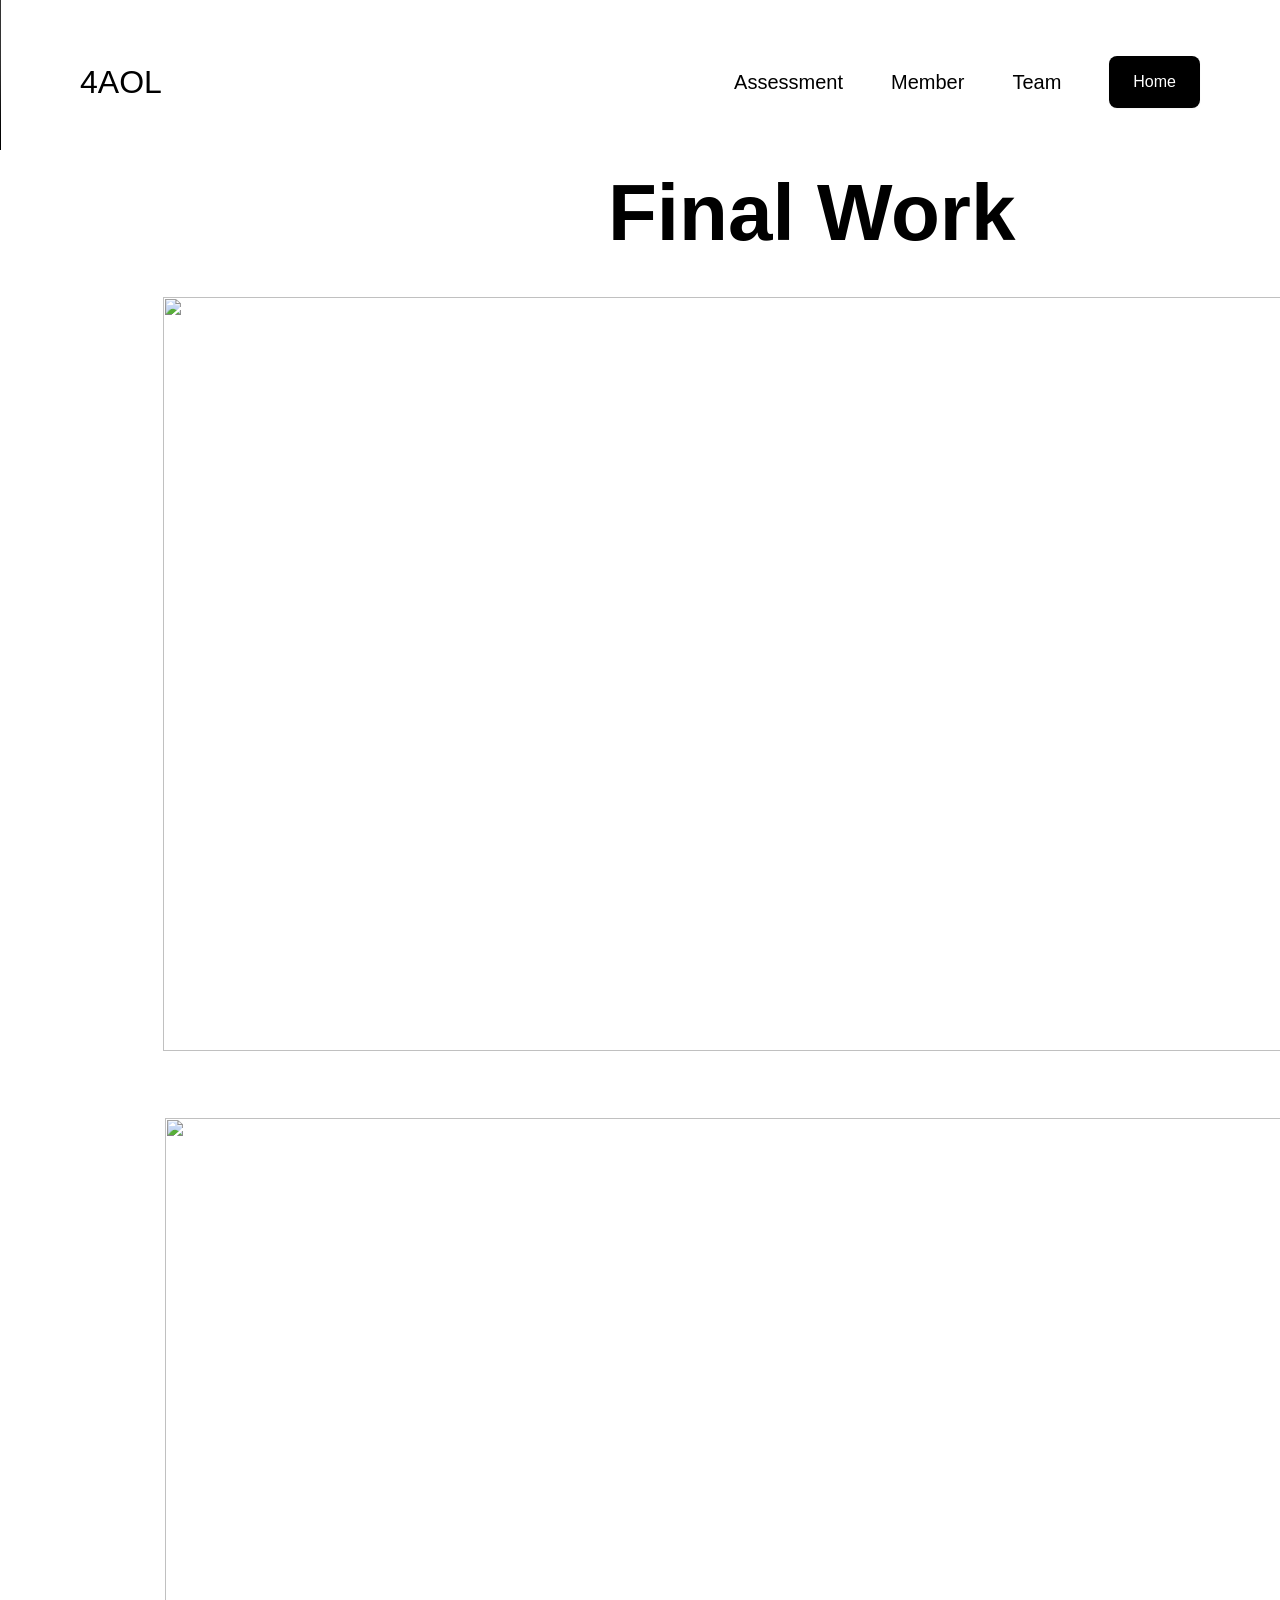
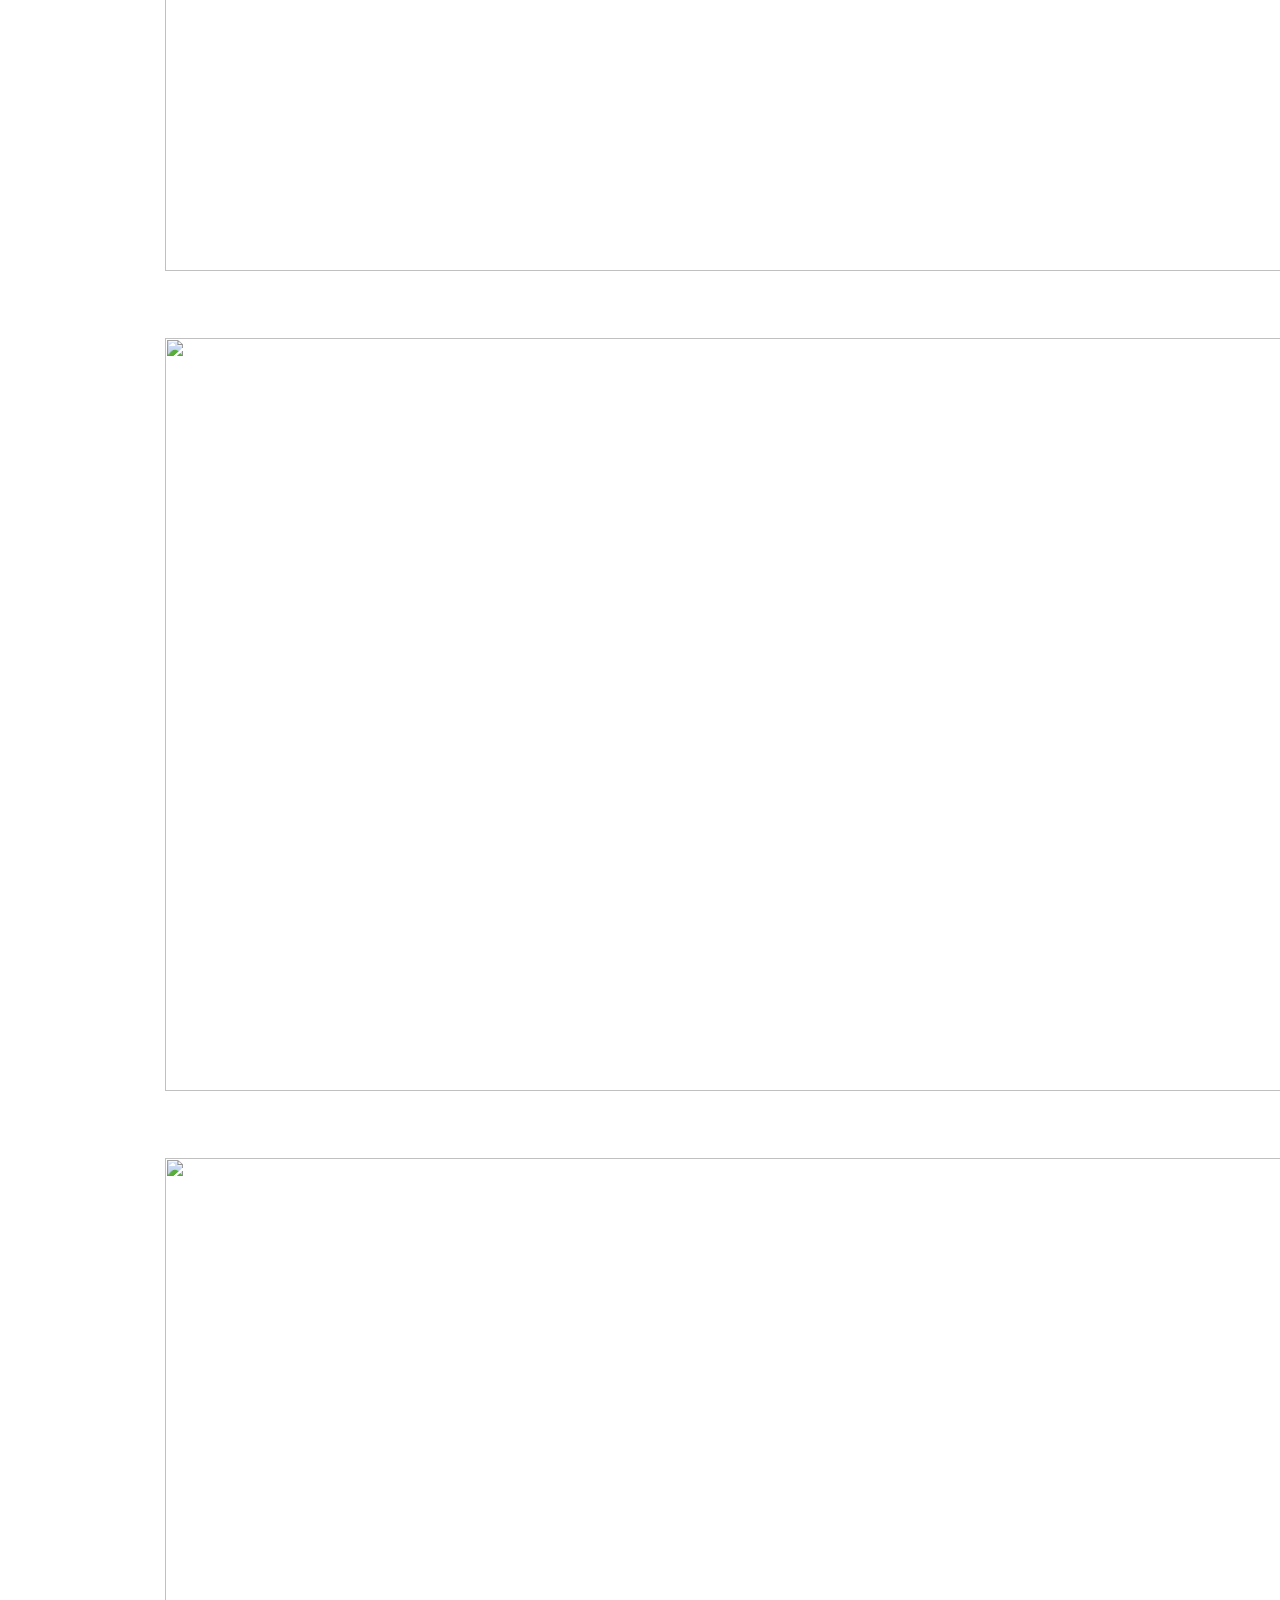
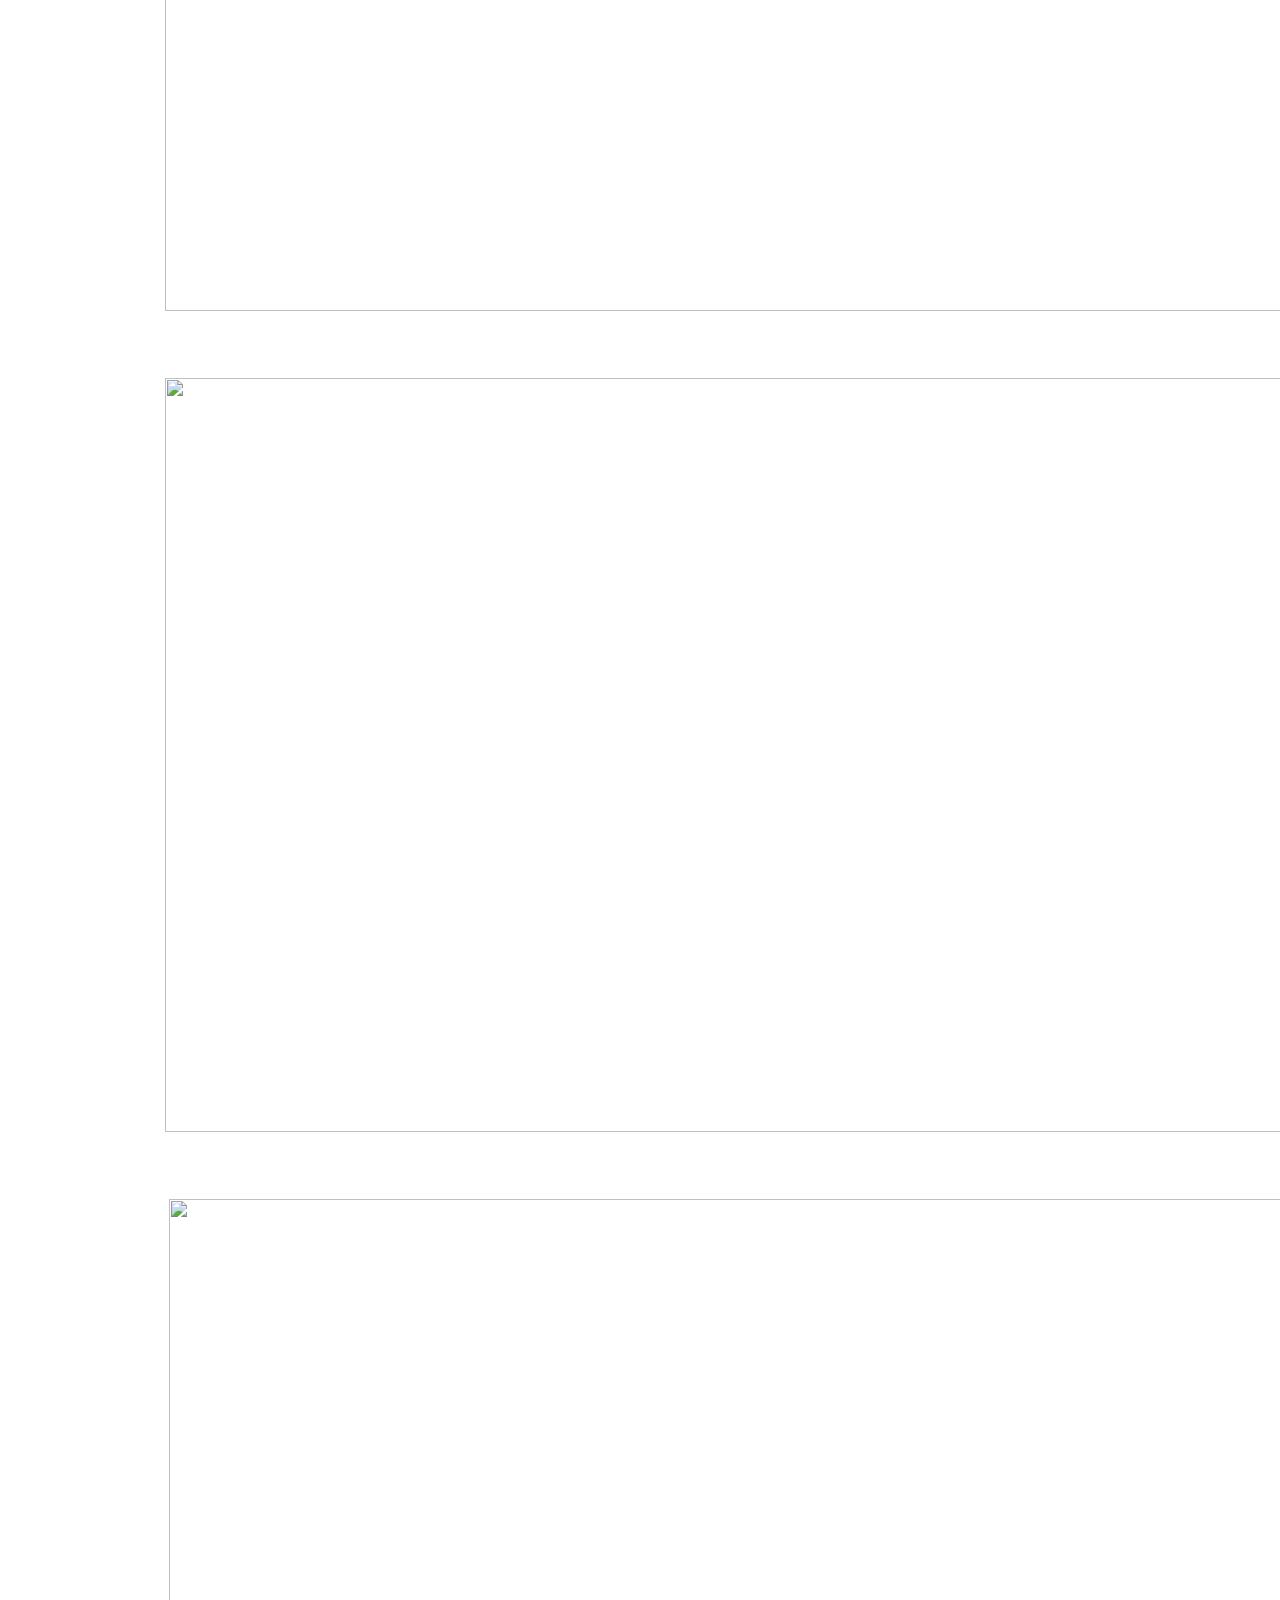
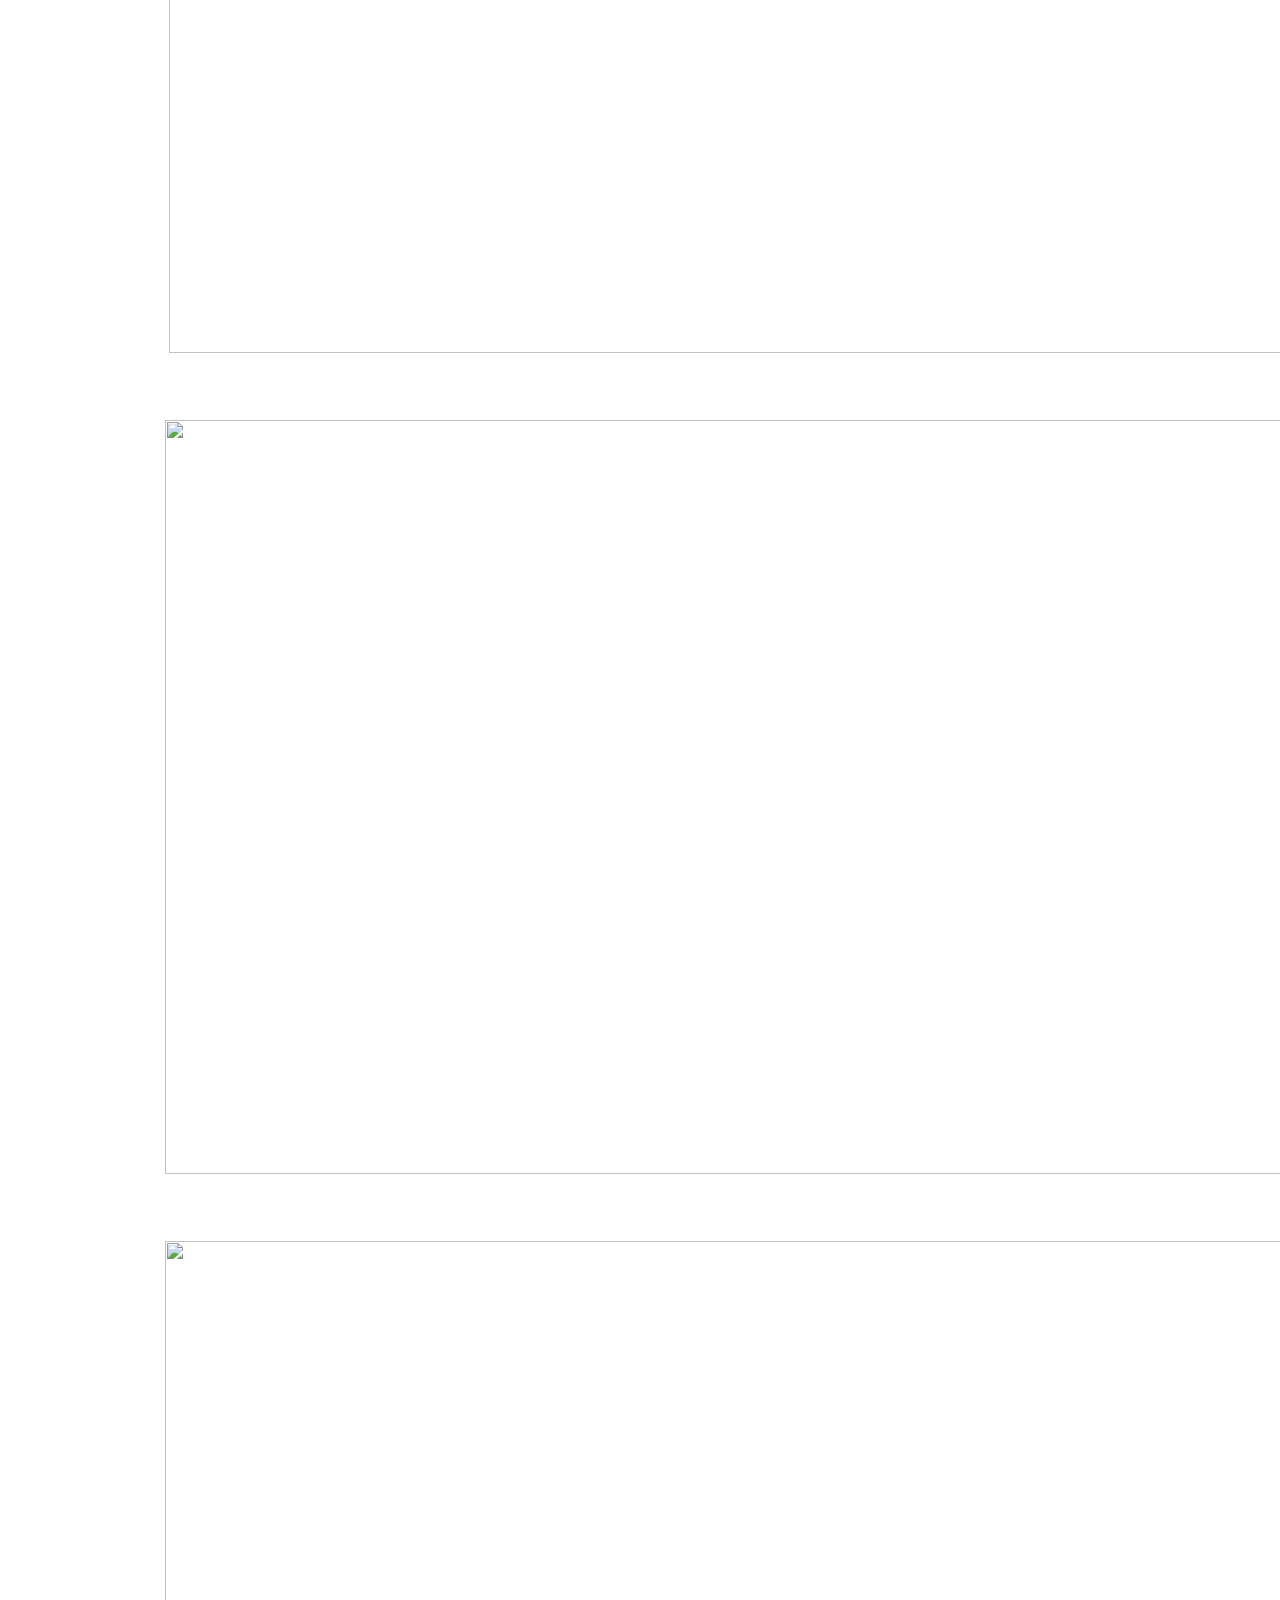
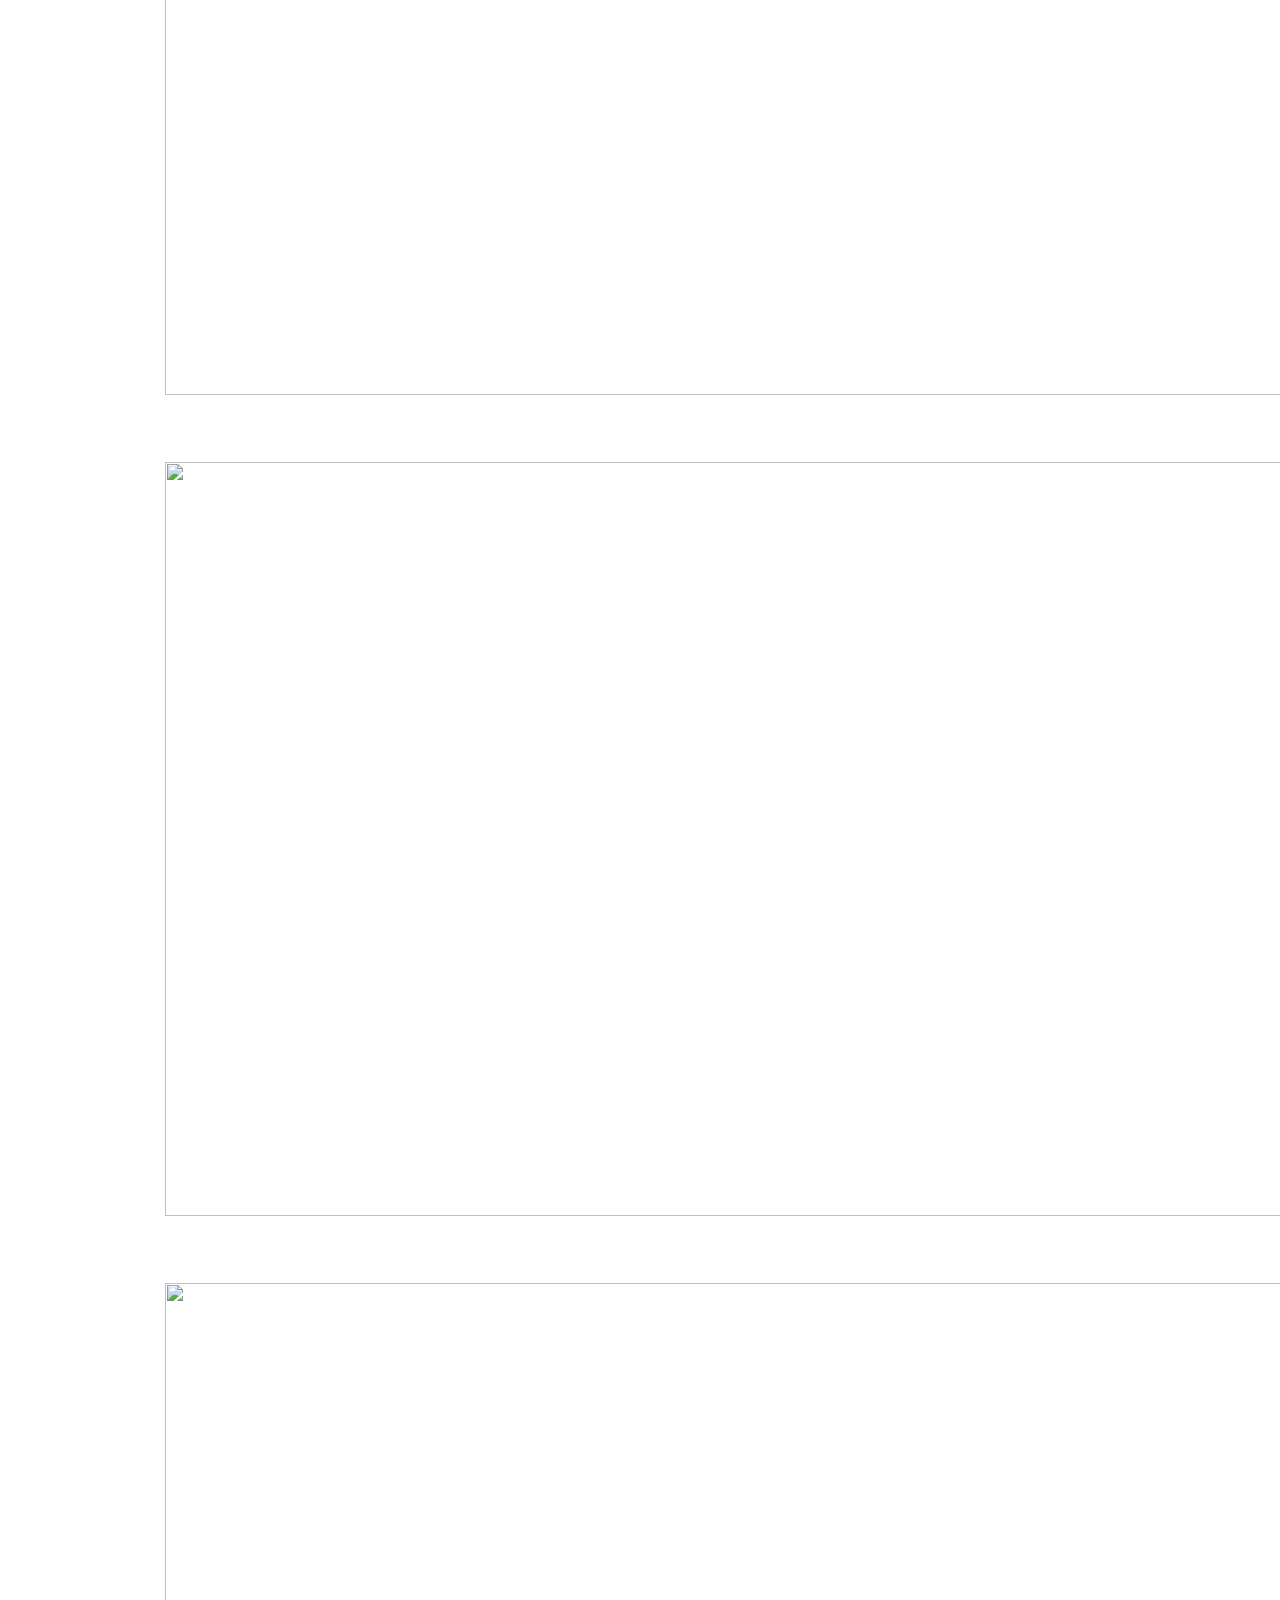
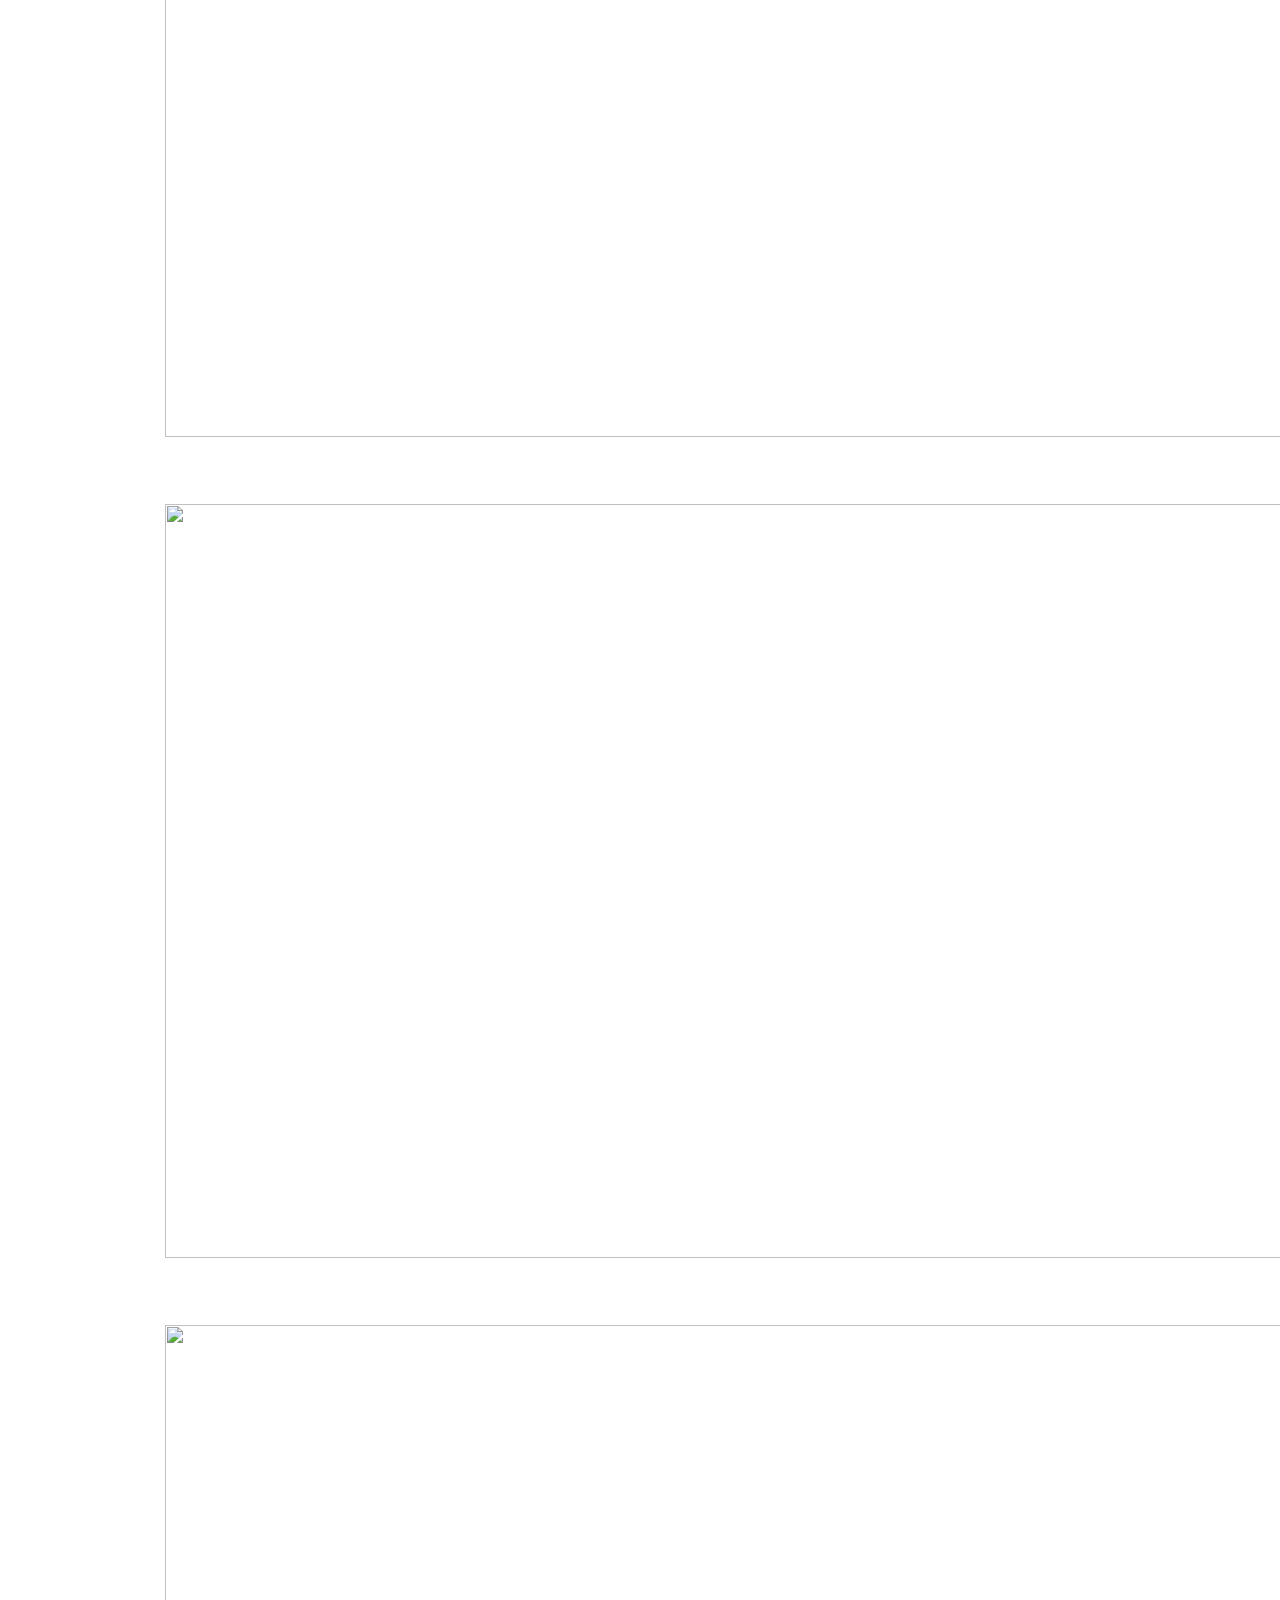
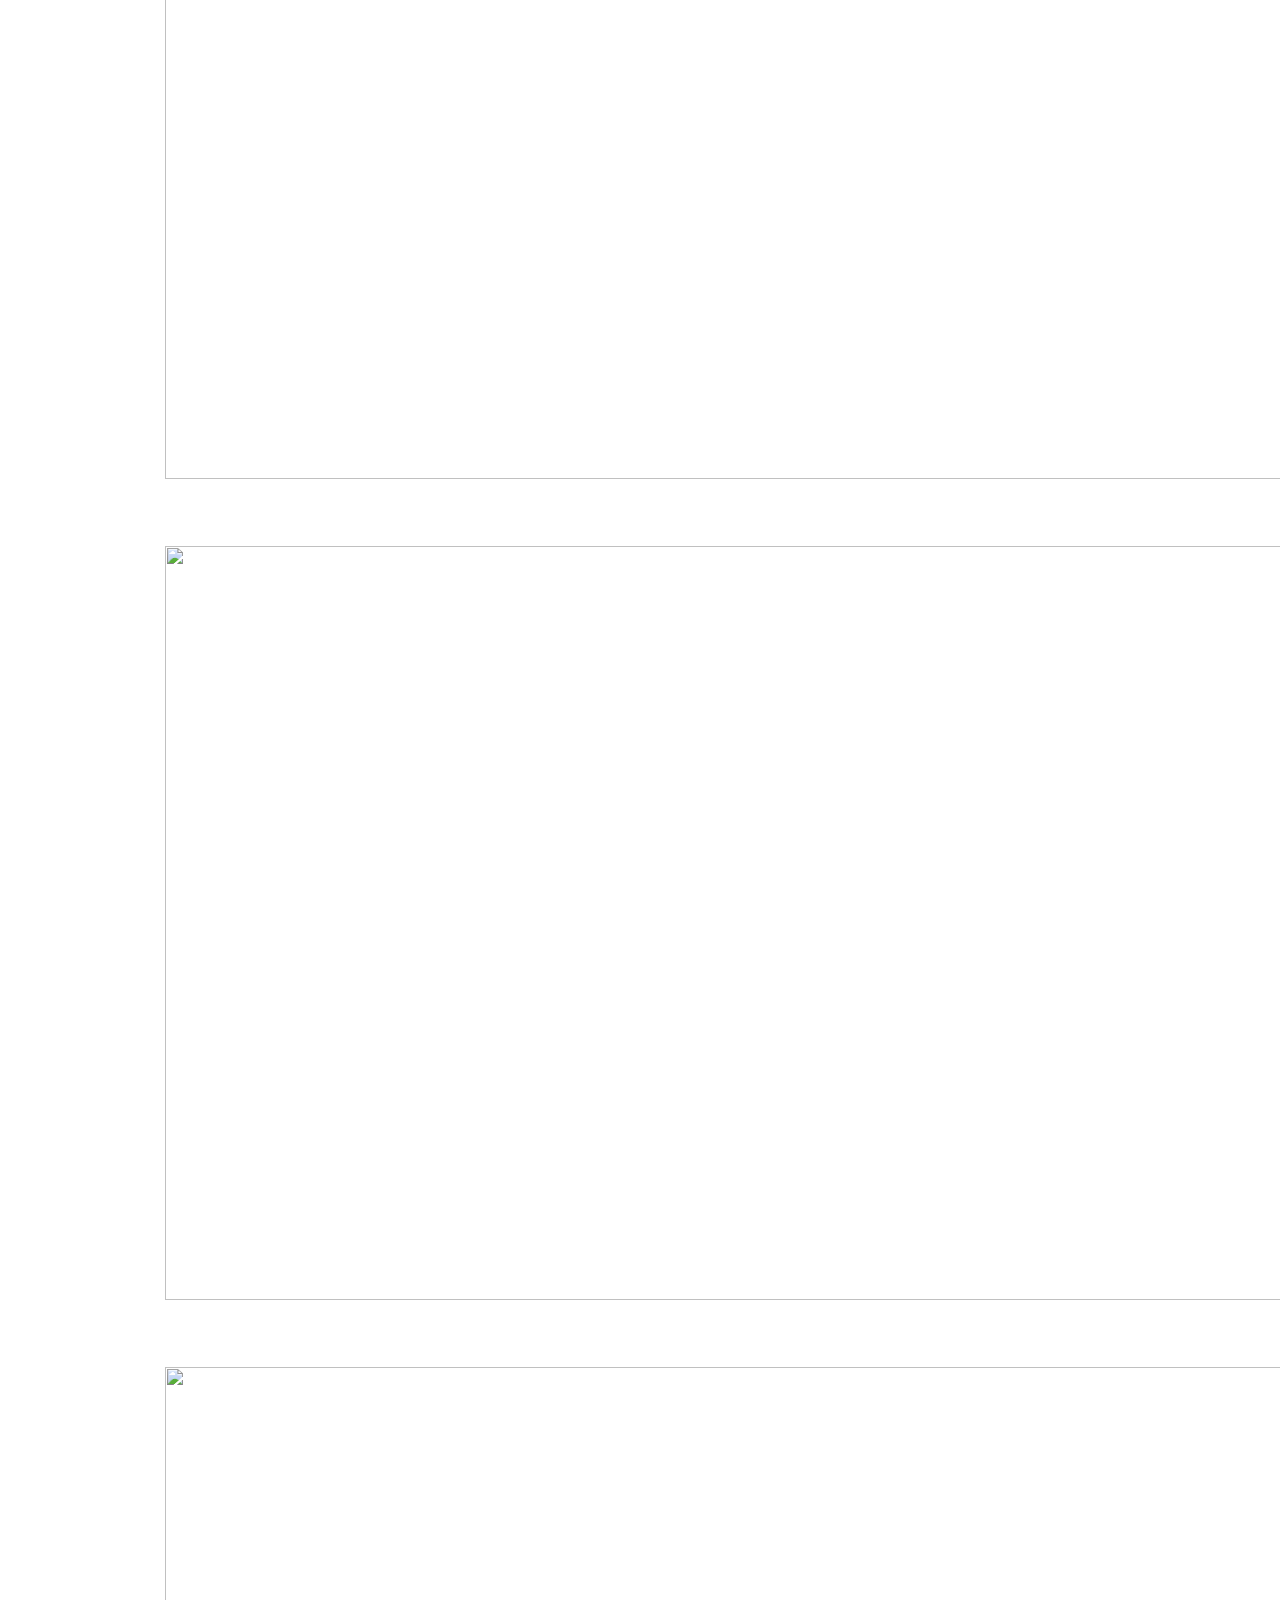
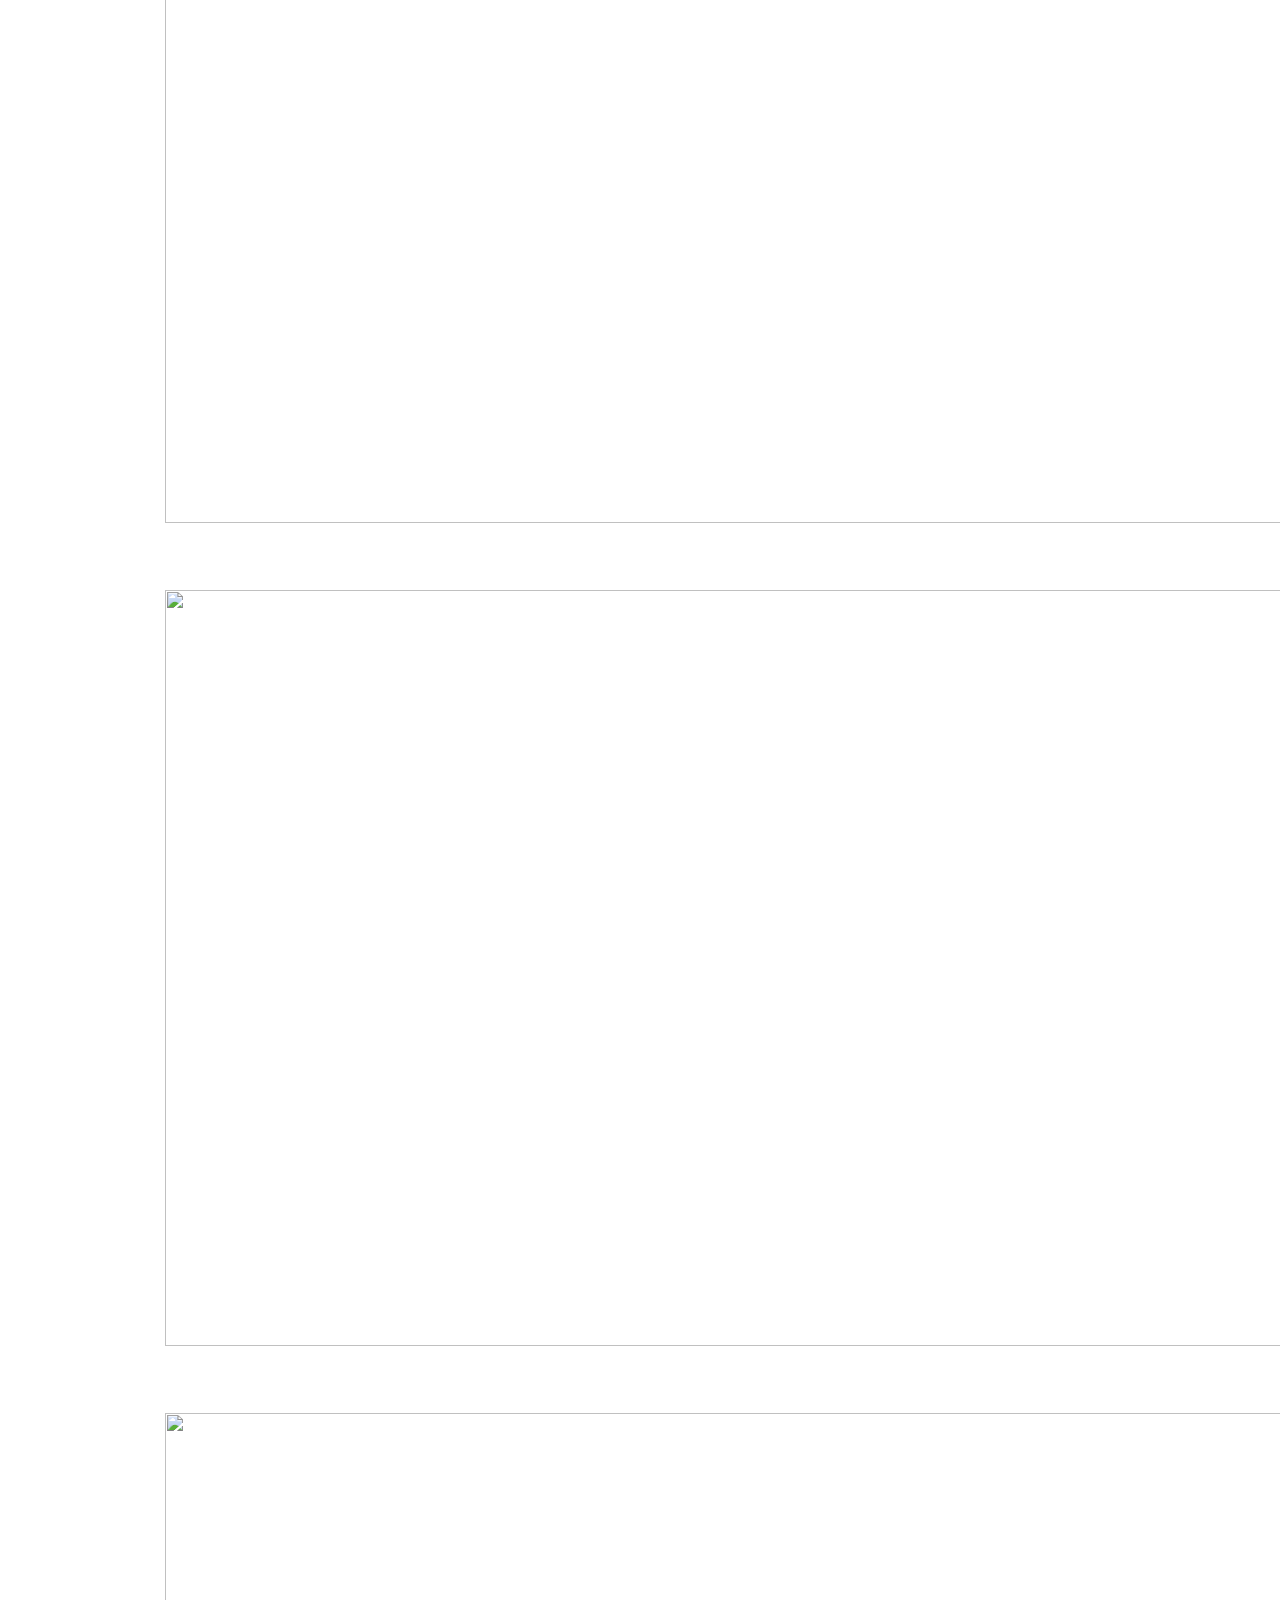
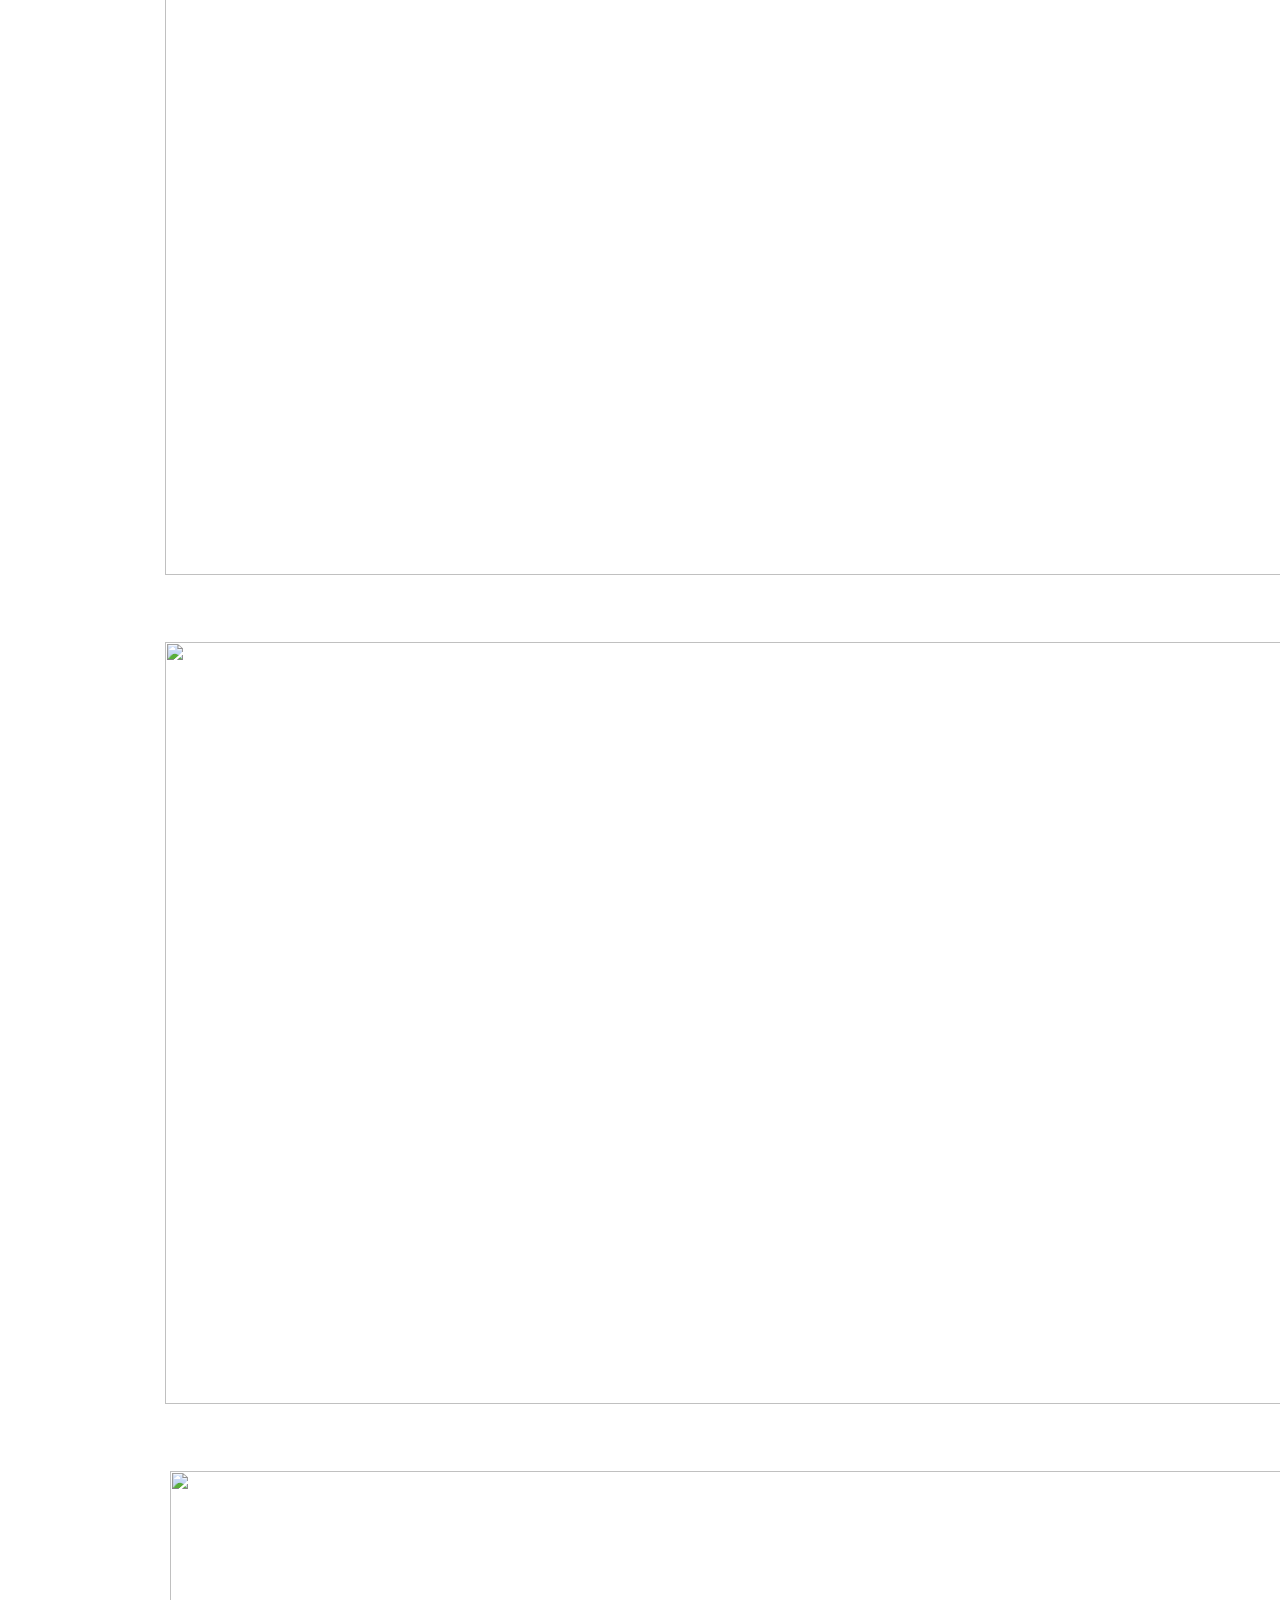
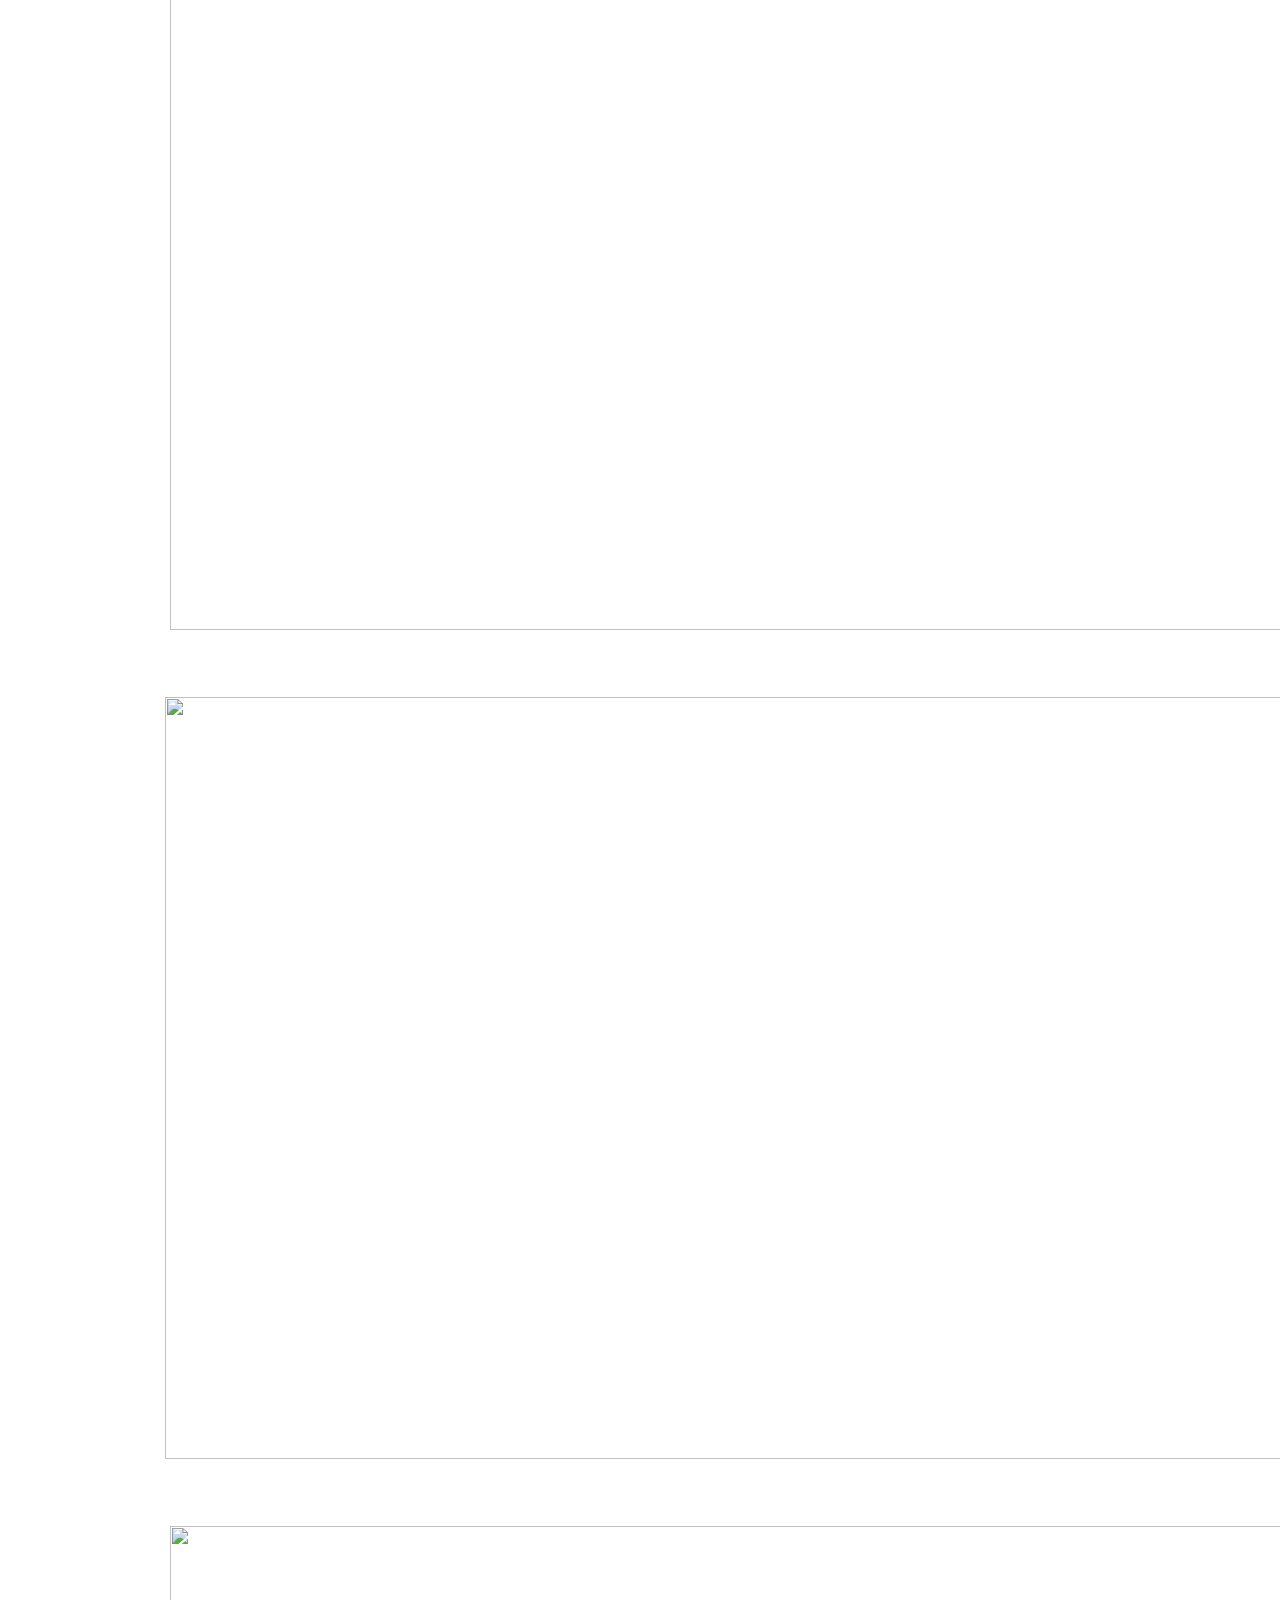
==== docs/final/index.html @ 4d5b6e4b "v" ====
<!DOCTYPE html>
<html lang="en">
<head>
  <meta charset="UTF-8">
  <meta http-equiv="X-UA-Compatible" content="IE=edge">
  <meta name="viewport" content="width=device-width, initial-scale=1.0">
  <link rel="stylesheet" href="./vars.css">
  <link rel="stylesheet" href="./style.css">
  
  
  <style>
   a,
   button,
   input,
   select,
   h1,
   h2,
   h3,
   h4,
   h5,
   * {
       box-sizing: border-box;
       margin: 0;
       padding: 0;
       border: none;
       text-decoration: none;
       background: none;
   
       -webkit-font-smoothing: antialiased;
   }
   
   menu, ol, ul {
       list-style-type: none;
       margin: 0;
       padding: 0;
   }
   </style>
  <title>Document</title>
</head>
<body>
  <div class="final-work">
    <div class="_1">
      <div class="items">
        <a class="assessment"href="https://nexmaker-fab.github.io/2024ZWU-IS-10-4AOL/Assessment/index.html">Assessment</a>
        <a class="member"href="https://nexmaker-fab.github.io/2024ZWU-IS-10-4AOL/member/index.html">Member</a>
        <a class="team"href="https://nexmaker-fab.github.io/2024ZWU-IS-10-4AOL/Team/index.html">Team</a>
        <div class="button">
        <a class="home"href="https://nexmaker-fab.github.io/2024ZWU-IS-10-4AOL/#/">Home</a>
        </div>
      </div>
      <div class="_4-aol">4AOL</div>
    </div>
    <div class="final-work2">Final Work</div>
    <img class="a" src="a0.png" />
    <img class="b" src="b0.png" />
    <img class="c" src="c0.png" />
    <img class="d" src="d0.png" />
    <img class="e" src="e0.png" />
    <img class="f" src="f0.png" />
    <img class="g" src="g0.png" />
    <img class="h" src="h0.png" />
    <img class="i" src="i0.png" />
    <img class="j" src="j0.png" />
    <img class="k" src="k0.png" />
    <img class="l" src="l0.png" />
    <img class="m" src="m0.png" />
    <img class="n" src="n0.png" />
    <img class="o" src="o0.png" />
    <img class="p" src="p0.png" />
    <img class="q" src="q0.png" />
    <img class="r" src="r0.png" />
    <img class="s" src="s0.png" />
    <img class="t" src="t0.png" />
    <img class="u" src="u0.png" />
    <video src="video0.mp4" controls>video</video>
  </div>
  
</body>
</html>
---- docs/final/style.css ----
.final-work,
.final-work * {
  box-sizing: border-box;
}
.final-work {
  background: #ffffff;
  height: 18590px;
  position: relative;
  overflow: hidden;
}
._1 {
  background: #ffffff;
  height: 128px;
  position: absolute;
  right: 0px;
  left: 0px;
  top: 0px;
  overflow: hidden;
}
.items {
  display: flex;
  flex-direction: row;
  gap: var(--spacing-m, 48px);
  align-items: center;
  justify-content: flex-end;
  width: 693px;
  position: absolute;
  right: 80px;
  top: 56px;
}
.assessment {
  color: #000000;
  text-align: left;
  font-family: var(--body-text-font-family, "Inter-Medium", sans-serif);
  font-size: var(--body-text-font-size, 20px);
  line-height: var(--body-text-line-height, 150%);
  font-weight: var(--body-text-font-weight, 500);
  position: relative;
  display: flex;
  align-items: center;
  justify-content: flex-start;
}
.member {
  color: #000000;
  text-align: left;
  font-family: var(--body-text-font-family, "Inter-Medium", sans-serif);
  font-size: var(--body-text-font-size, 20px);
  line-height: var(--body-text-line-height, 150%);
  font-weight: var(--body-text-font-weight, 500);
  position: relative;
  display: flex;
  align-items: center;
  justify-content: flex-start;
}
.team {
  color: #000000;
  text-align: left;
  font-family: var(--body-text-font-family, "Inter-Medium", sans-serif);
  font-size: var(--body-text-font-size, 20px);
  line-height: var(--body-text-line-height, 150%);
  font-weight: var(--body-text-font-weight, 500);
  position: relative;
  display: flex;
  align-items: center;
  justify-content: flex-start;
}
.button {
  background: #000000;
  border-radius: 8px;
  padding: 14px 24px 14px 24px;
  display: flex;
  flex-direction: row;
  gap: 8px;
  align-items: center;
  justify-content: center;
  flex-shrink: 0;
  position: relative;
  box-shadow: var(
    --button-shadow-box-shadow,
    0px 1px 2px 0px rgba(0, 0, 0, 0.05)
  );
}
.home {
  color: #ffffff;
  text-align: left;
  font-family: var(--small-text-font-family, "Inter-Medium", sans-serif);
  font-size: var(--small-text-font-size, 16px);
  line-height: var(--small-text-line-height, 150%);
  font-weight: var(--small-text-font-weight, 500);
  position: relative;
  display: flex;
  align-items: center;
  justify-content: flex-start;
}
._4-aol {
  color: #000000;
  text-align: left;
  font-family: "Inter-Medium", sans-serif;
  font-size: 32px;
  line-height: 150%;
  font-weight: 500;
  position: absolute;
  left: 80px;
  top: 58px;
  display: flex;
  align-items: center;
  justify-content: flex-start;
}
.final-work2 {
  color: #000000;
  text-align: left;
  font-family: "Inter-SemiBold", sans-serif;
  font-size: 80px;
  line-height: 150%;
  font-weight: 600;
  position: absolute;
  left: 608px;
  top: 128px;
  width: 462px;
  height: 169px;
  display: flex;
  align-items: center;
  justify-content: flex-start;
}
.a {
  width: 1340px;
  height: 754px;
  position: absolute;
  left: 163px;
  top: 297px;
  object-fit: cover;
}
.b {
  width: 1339px;
  height: 753px;
  position: absolute;
  left: 165px;
  top: 1118px;
  object-fit: cover;
}
.c {
  width: 1339px;
  height: 753px;
  position: absolute;
  left: 165px;
  top: 1938px;
  object-fit: cover;
}
.d {
  width: 1339px;
  height: 753px;
  position: absolute;
  left: 165px;
  top: 2758px;
  object-fit: cover;
}
.e {
  width: 1340px;
  height: 754px;
  position: absolute;
  left: 165px;
  top: 3578px;
  object-fit: cover;
}
.f {
  width: 1340px;
  height: 754px;
  position: absolute;
  left: 169px;
  top: 4399px;
  object-fit: cover;
}
.g {
  width: 1340px;
  height: 754px;
  position: absolute;
  left: 165px;
  top: 5220px;
  object-fit: cover;
}
.h {
  width: 1340px;
  height: 754px;
  position: absolute;
  left: 165px;
  top: 6041px;
  object-fit: cover;
}
.i {
  width: 1340px;
  height: 754px;
  position: absolute;
  left: 165px;
  top: 6862px;
  object-fit: cover;
}
.j {
  width: 1340px;
  height: 754px;
  position: absolute;
  left: 165px;
  top: 7683px;
  object-fit: cover;
}
.k {
  width: 1340px;
  height: 754px;
  position: absolute;
  left: 165px;
  top: 8504px;
  object-fit: cover;
}
.l {
  width: 1340px;
  height: 754px;
  position: absolute;
  left: 165px;
  top: 9325px;
  object-fit: cover;
}
.m {
  width: 1340px;
  height: 754px;
  position: absolute;
  left: 165px;
  top: 10146px;
  object-fit: cover;
}
.n {
  width: 1344px;
  height: 756px;
  position: absolute;
  left: 165px;
  top: 10967px;
  object-fit: cover;
}
.o {
  width: 1344px;
  height: 756px;
  position: absolute;
  left: 165px;
  top: 11790px;
  object-fit: cover;
}
.p {
  width: 1355px;
  height: 762px;
  position: absolute;
  left: 165px;
  top: 12613px;
  object-fit: cover;
}
.q {
  width: 1355px;
  height: 762px;
  position: absolute;
  left: 165px;
  top: 13442px;
  object-fit: cover;
}
.r {
  width: 1350px;
  height: 759px;
  position: absolute;
  left: 170px;
  top: 14271px;
  object-fit: cover;
}
.s {
  width: 1355px;
  height: 762px;
  position: absolute;
  left: 165px;
  top: 15097px;
  object-fit: cover;
}
.t {
  width: 1350px;
  height: 759px;
  position: absolute;
  left: 170px;
  top: 15926px;
  object-fit: cover;
}
.u {
  width: 1355px;
  height: 762px;
  position: absolute;
  left: 165px;
  top: 16752px;
  object-fit: cover;
}
.video {
  width: 1355px;
  height: 762px;
  position: absolute;
  left: 170px;
  top: 17581px;
  object-fit: cover;
}
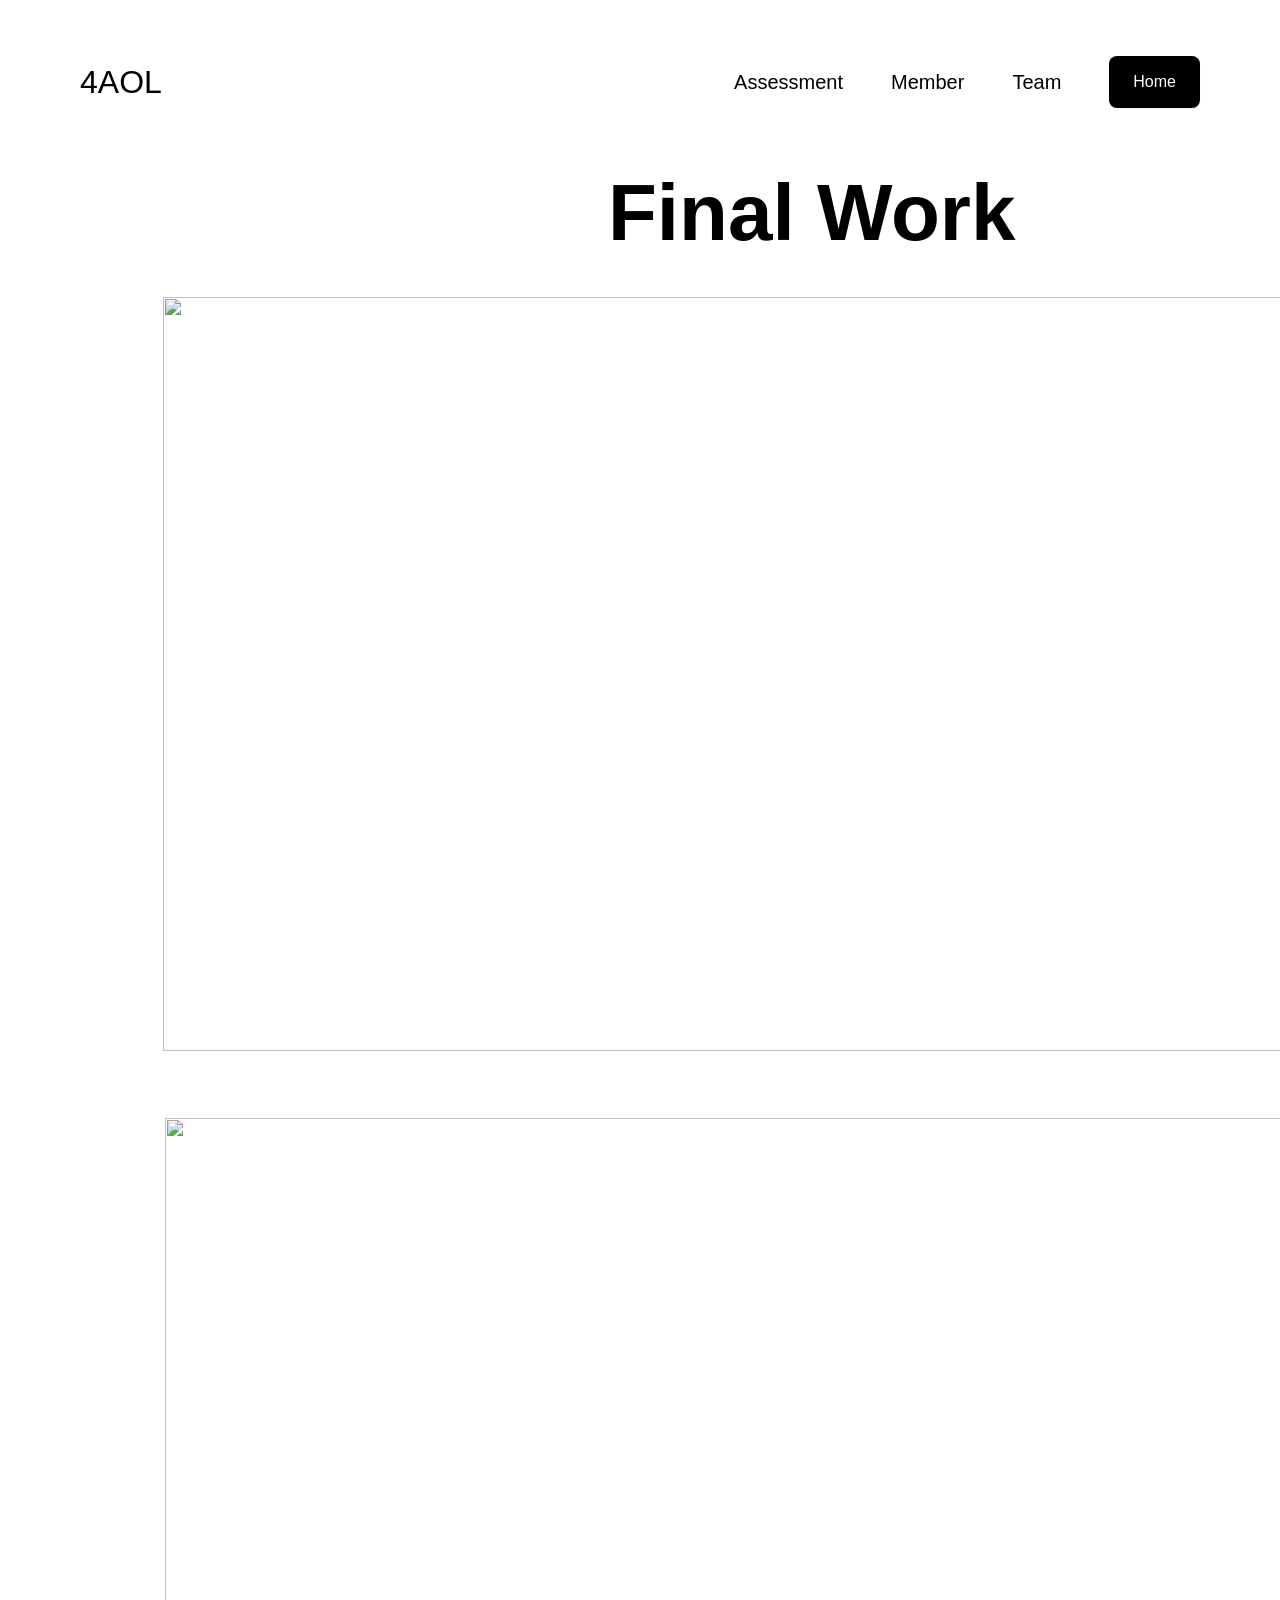
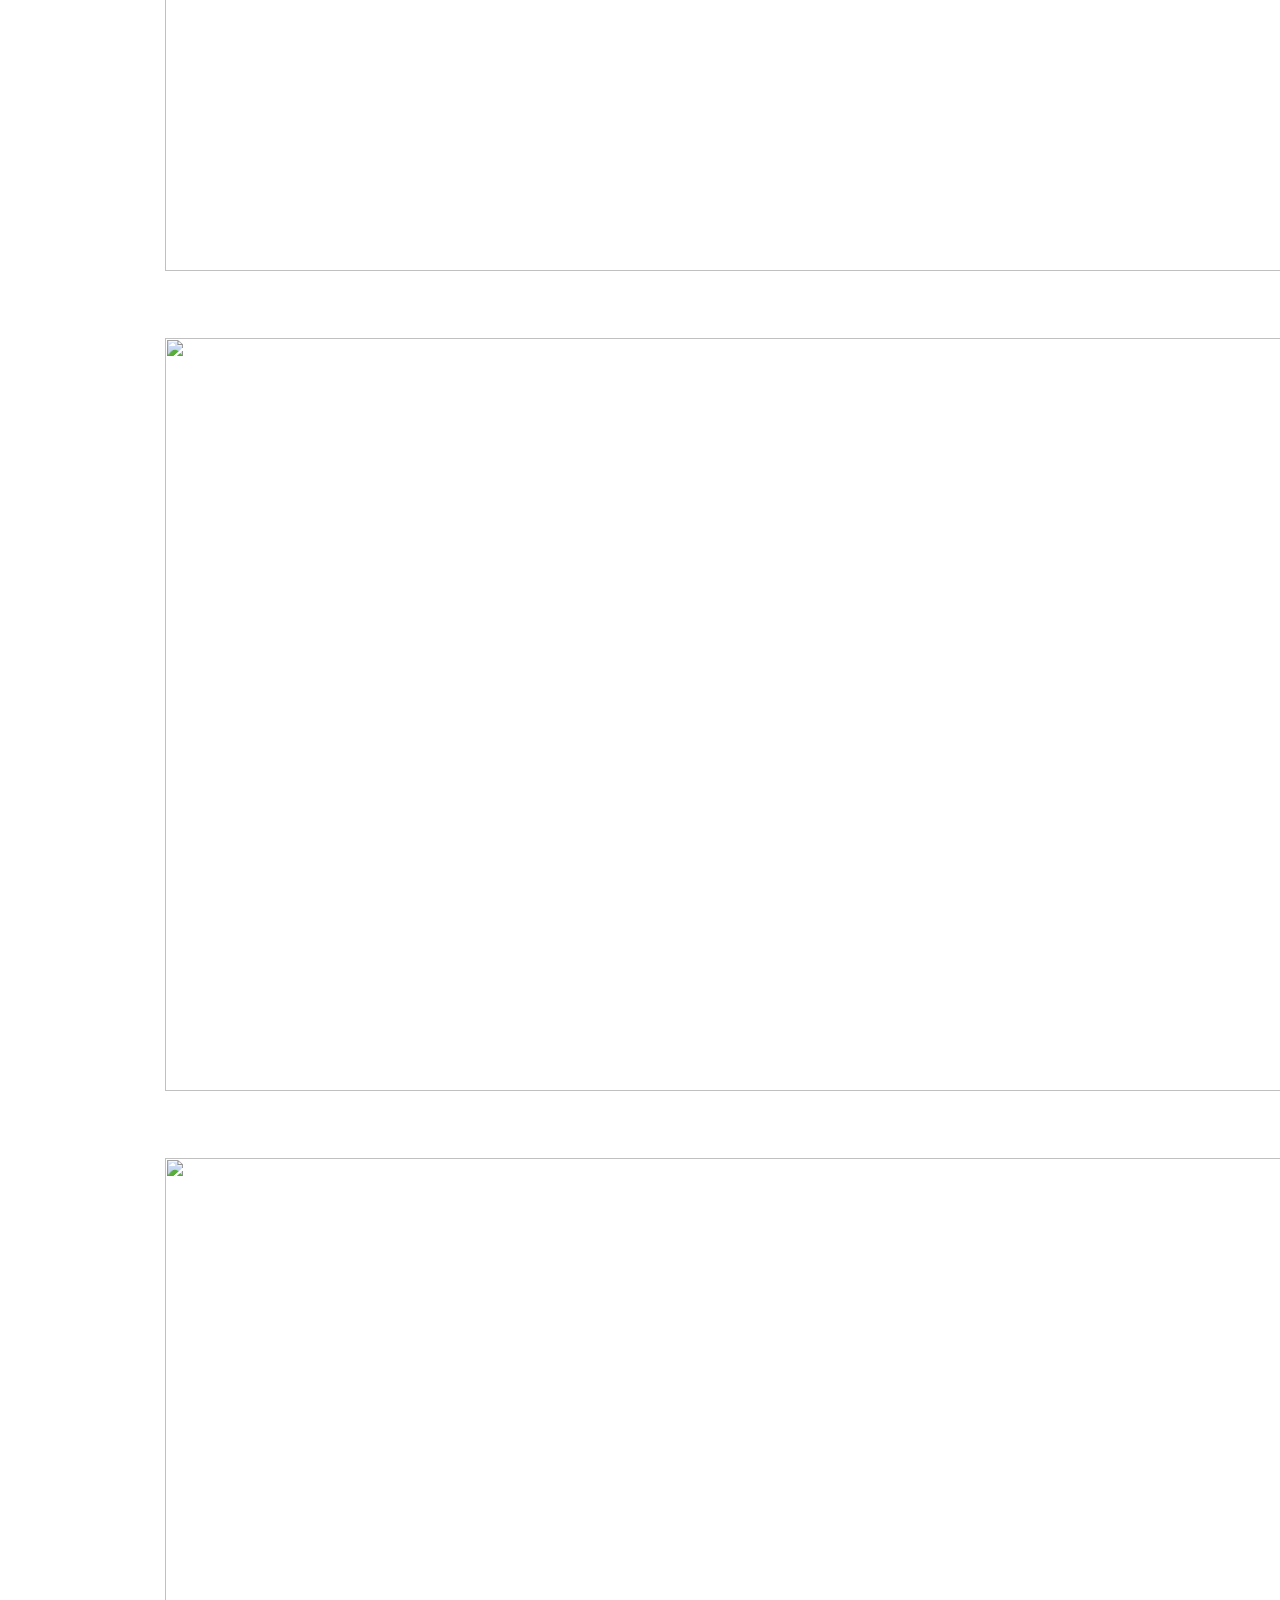
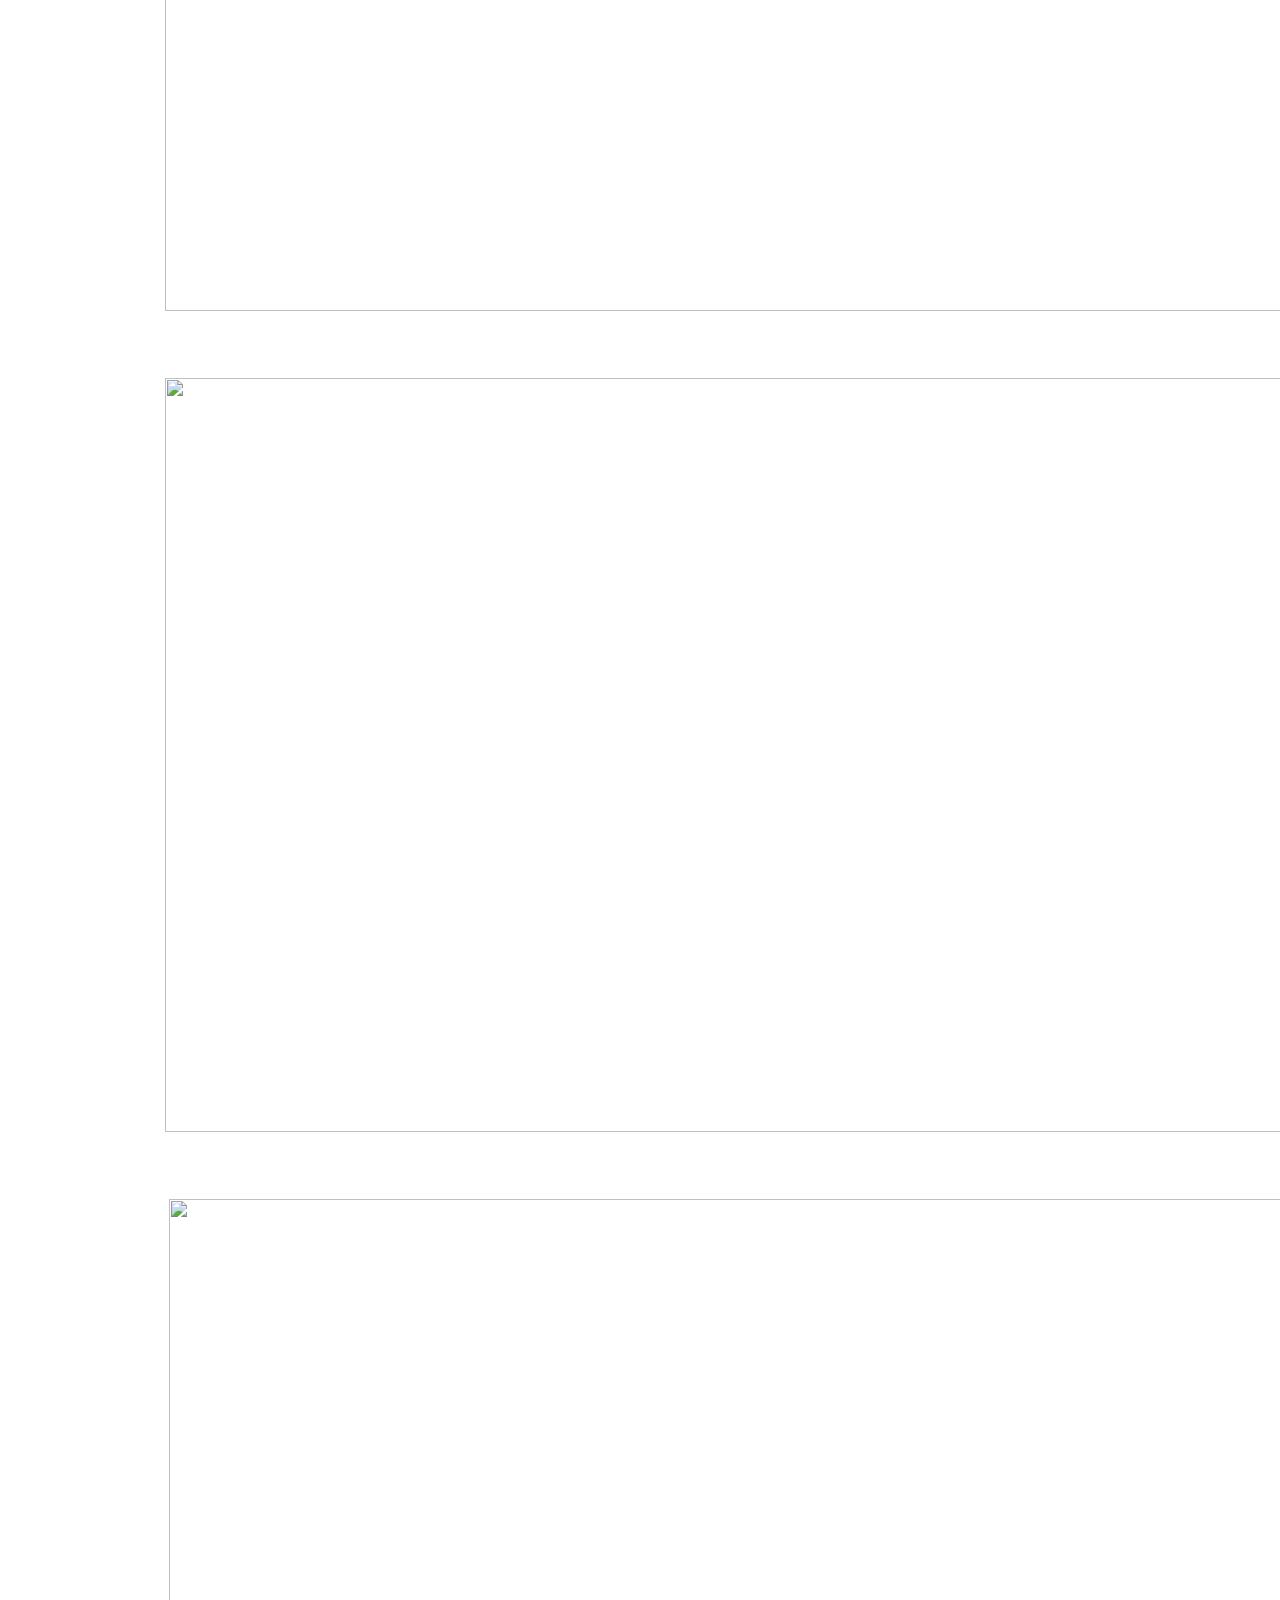
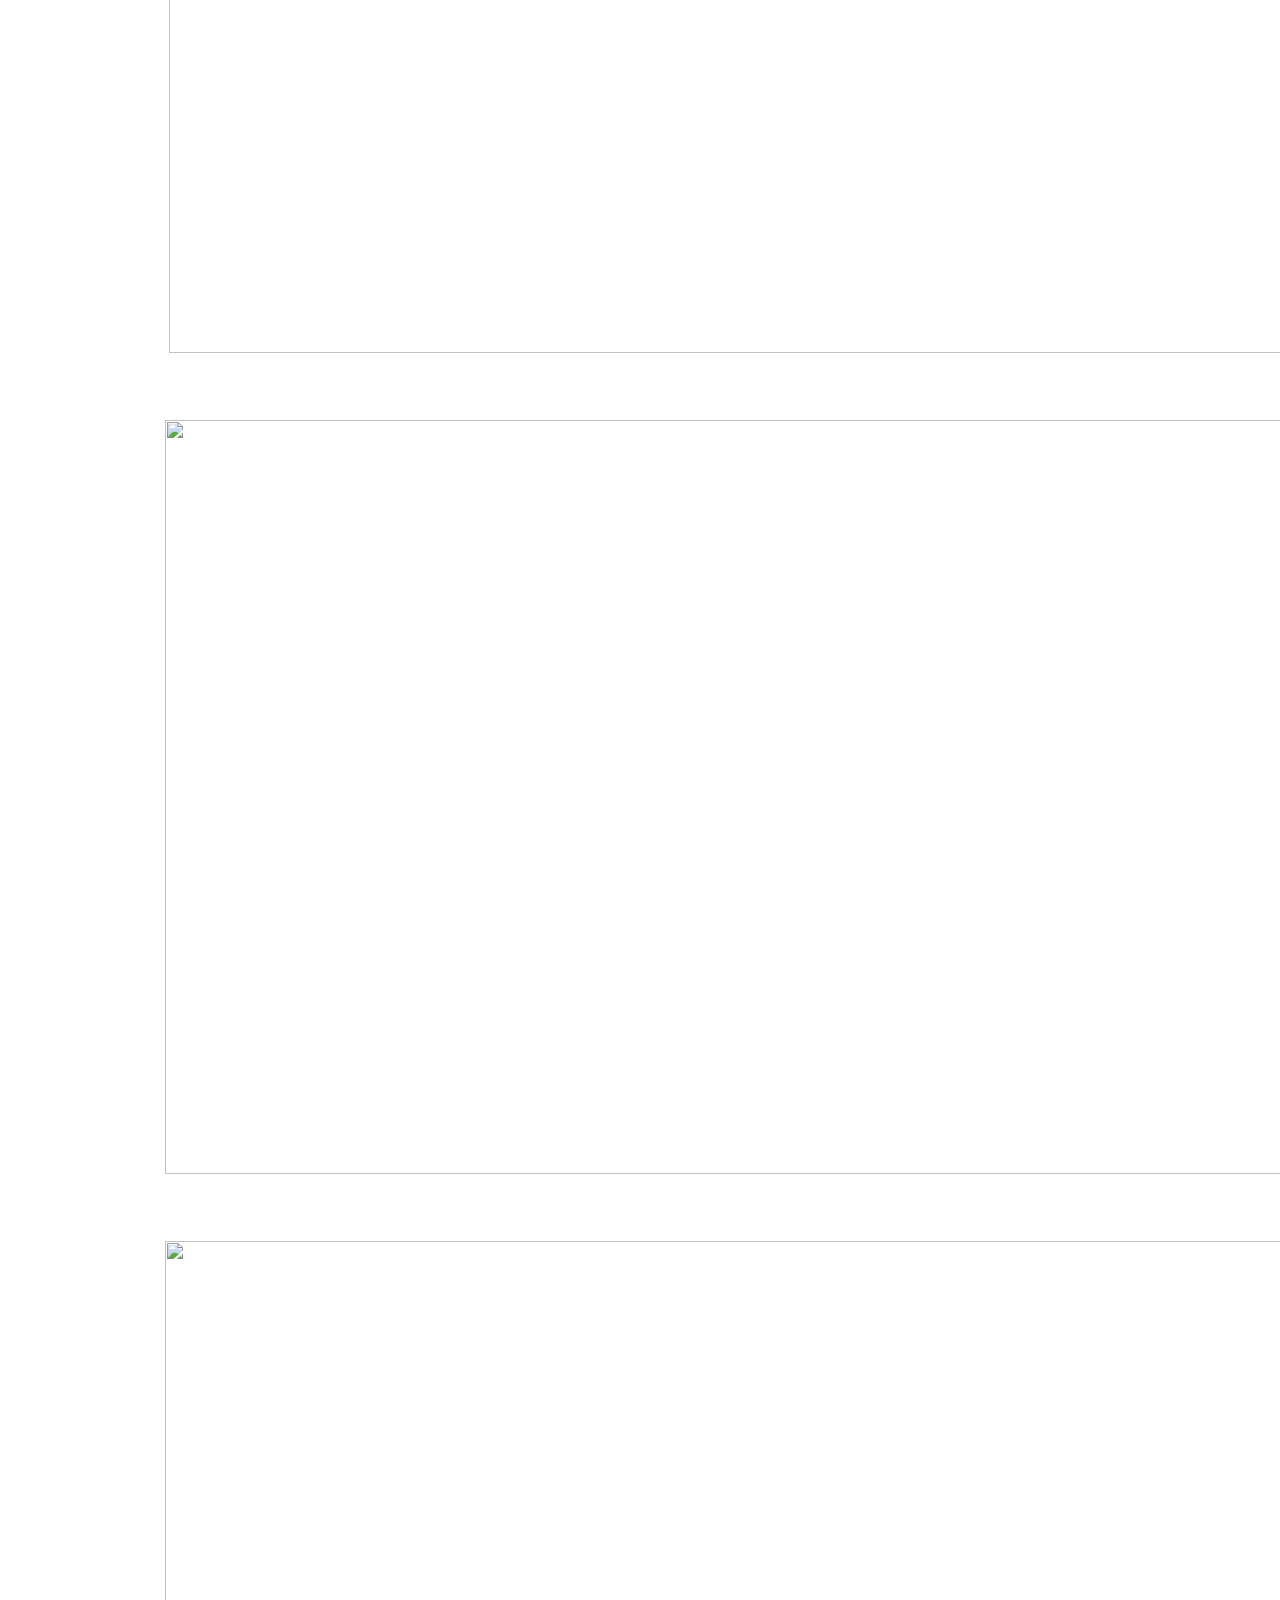
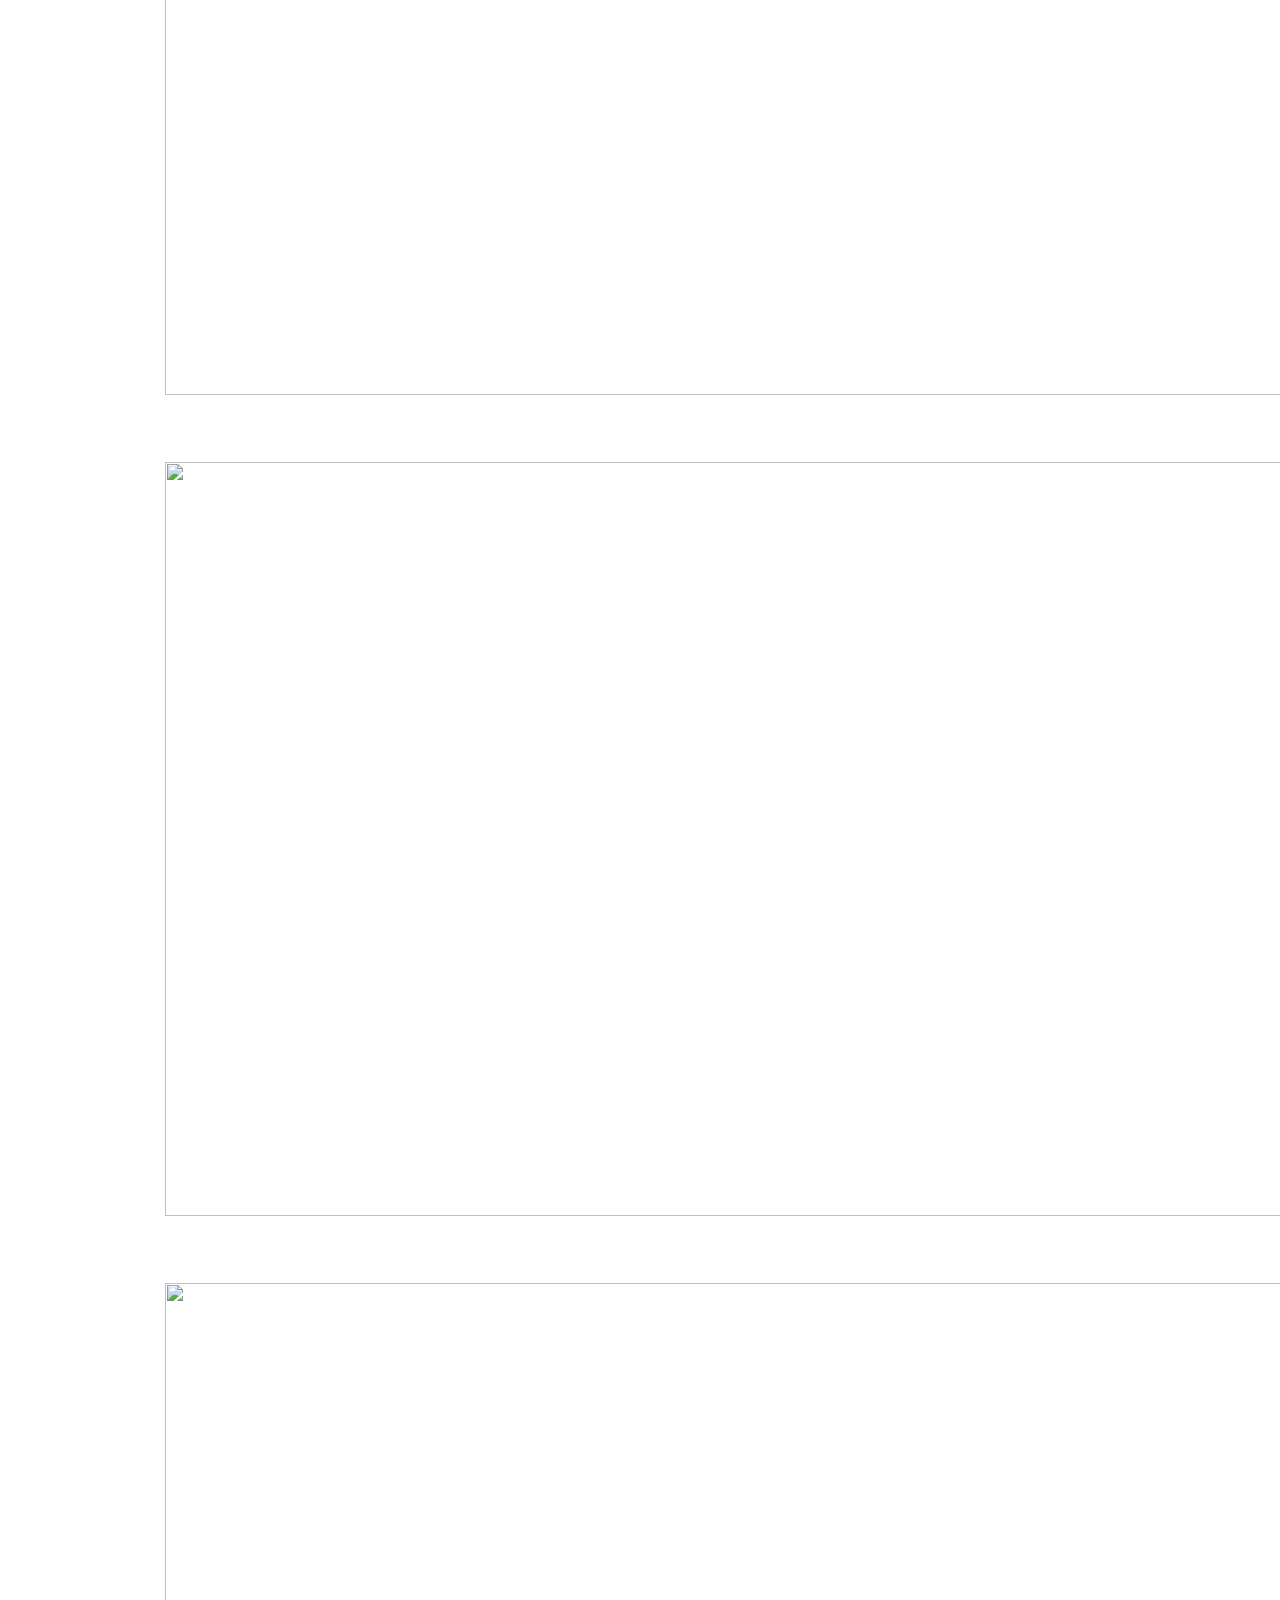
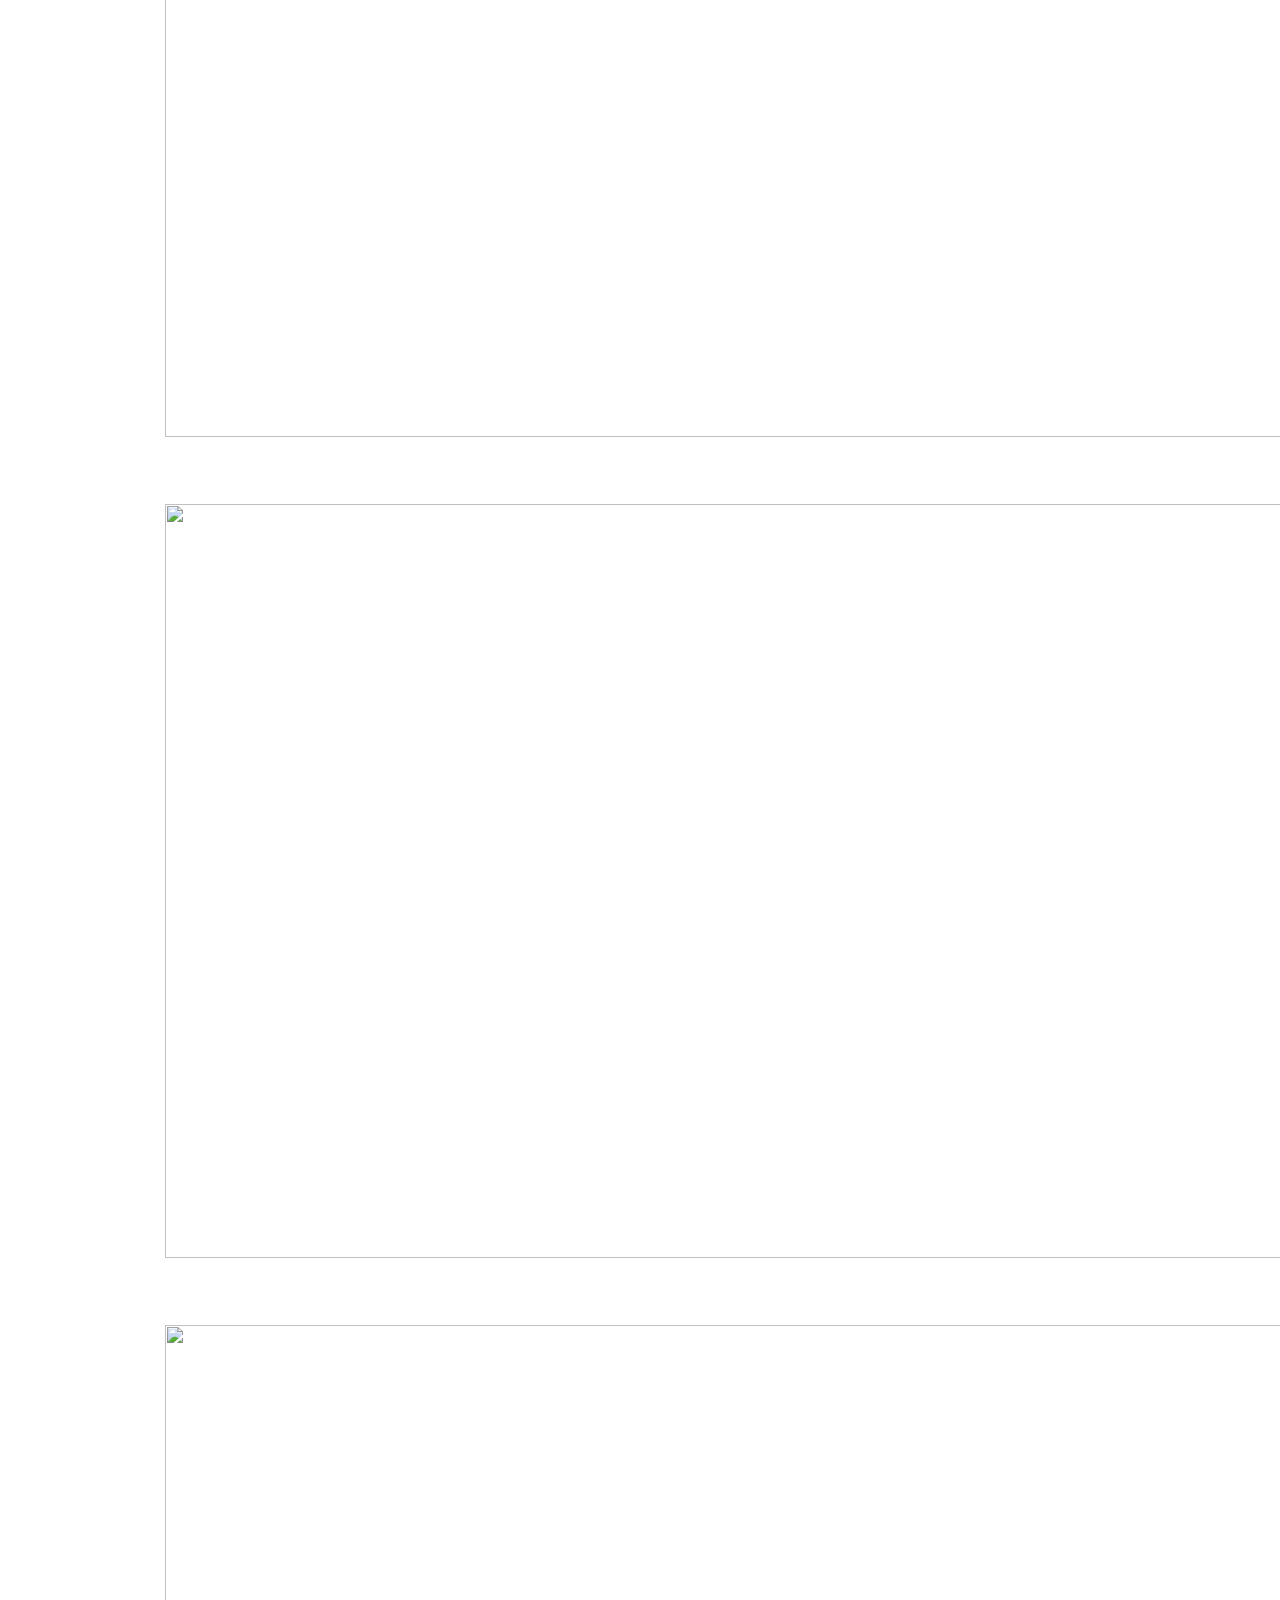
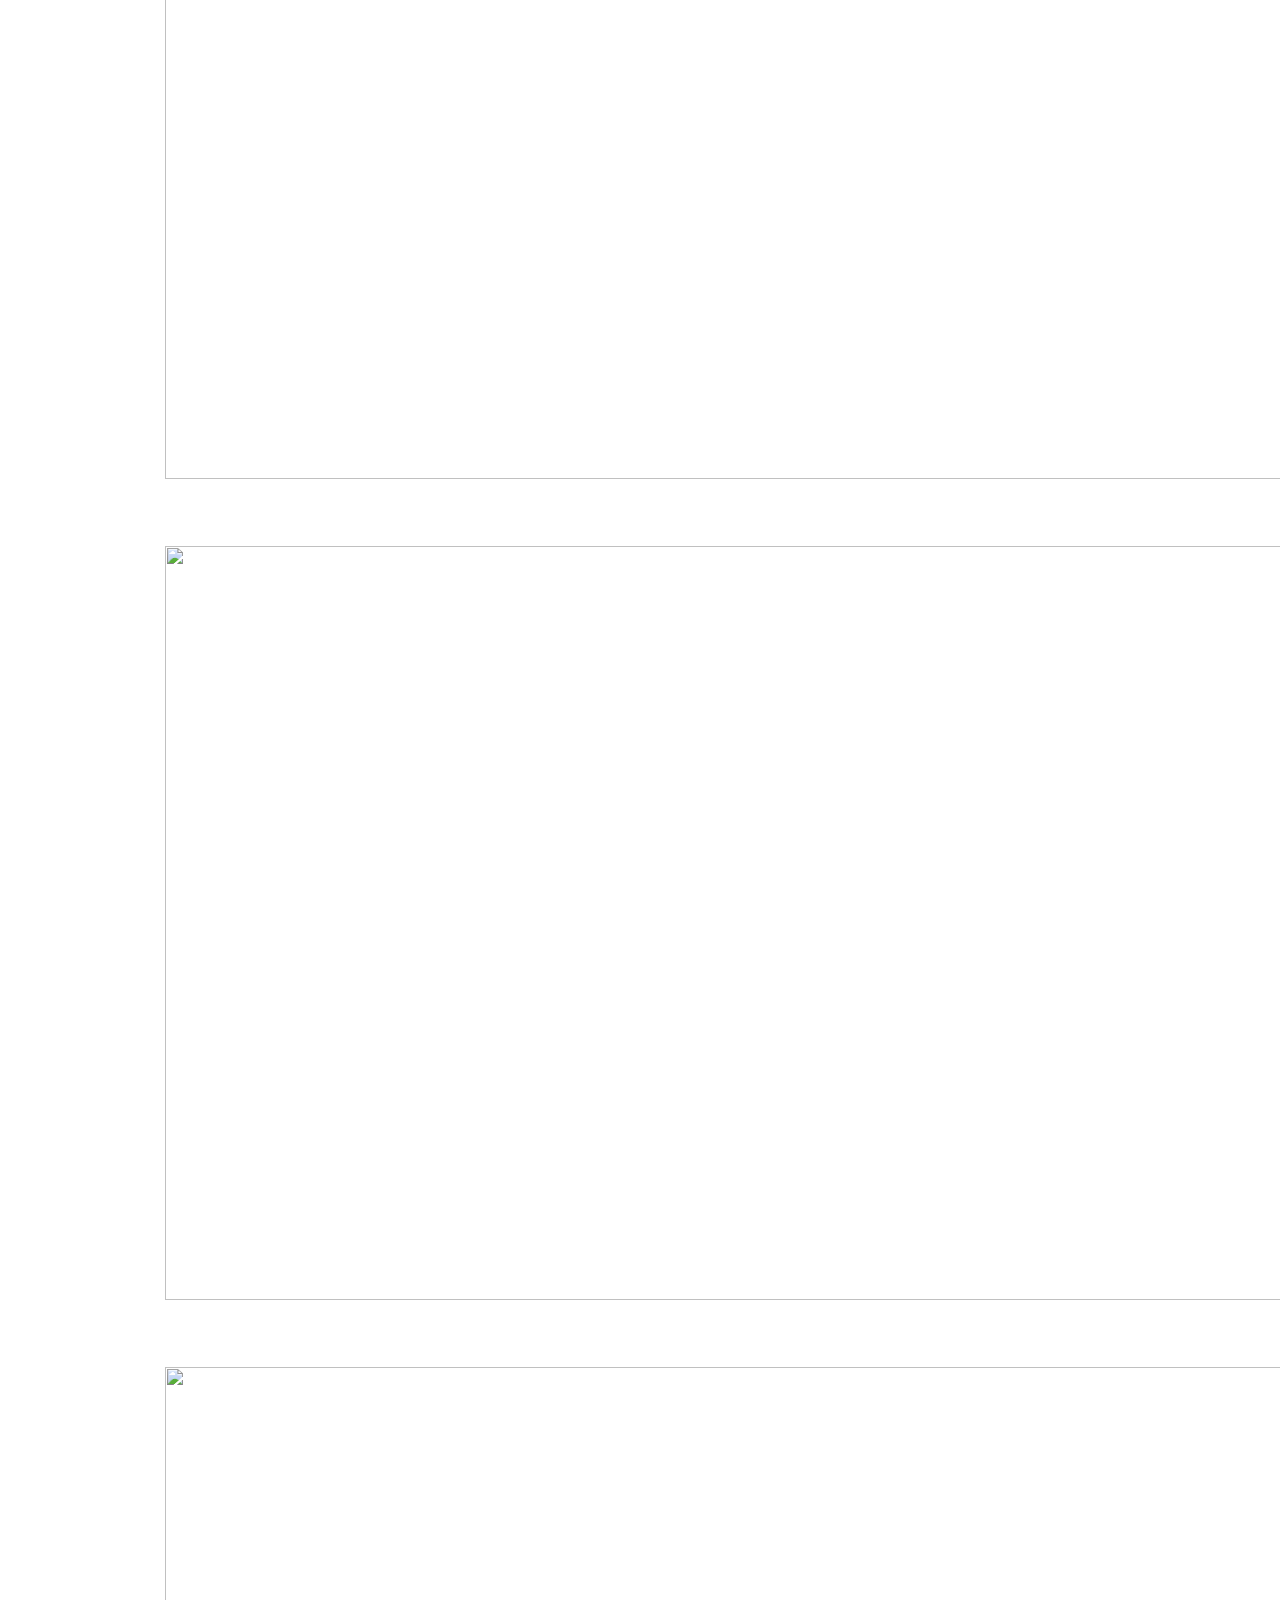
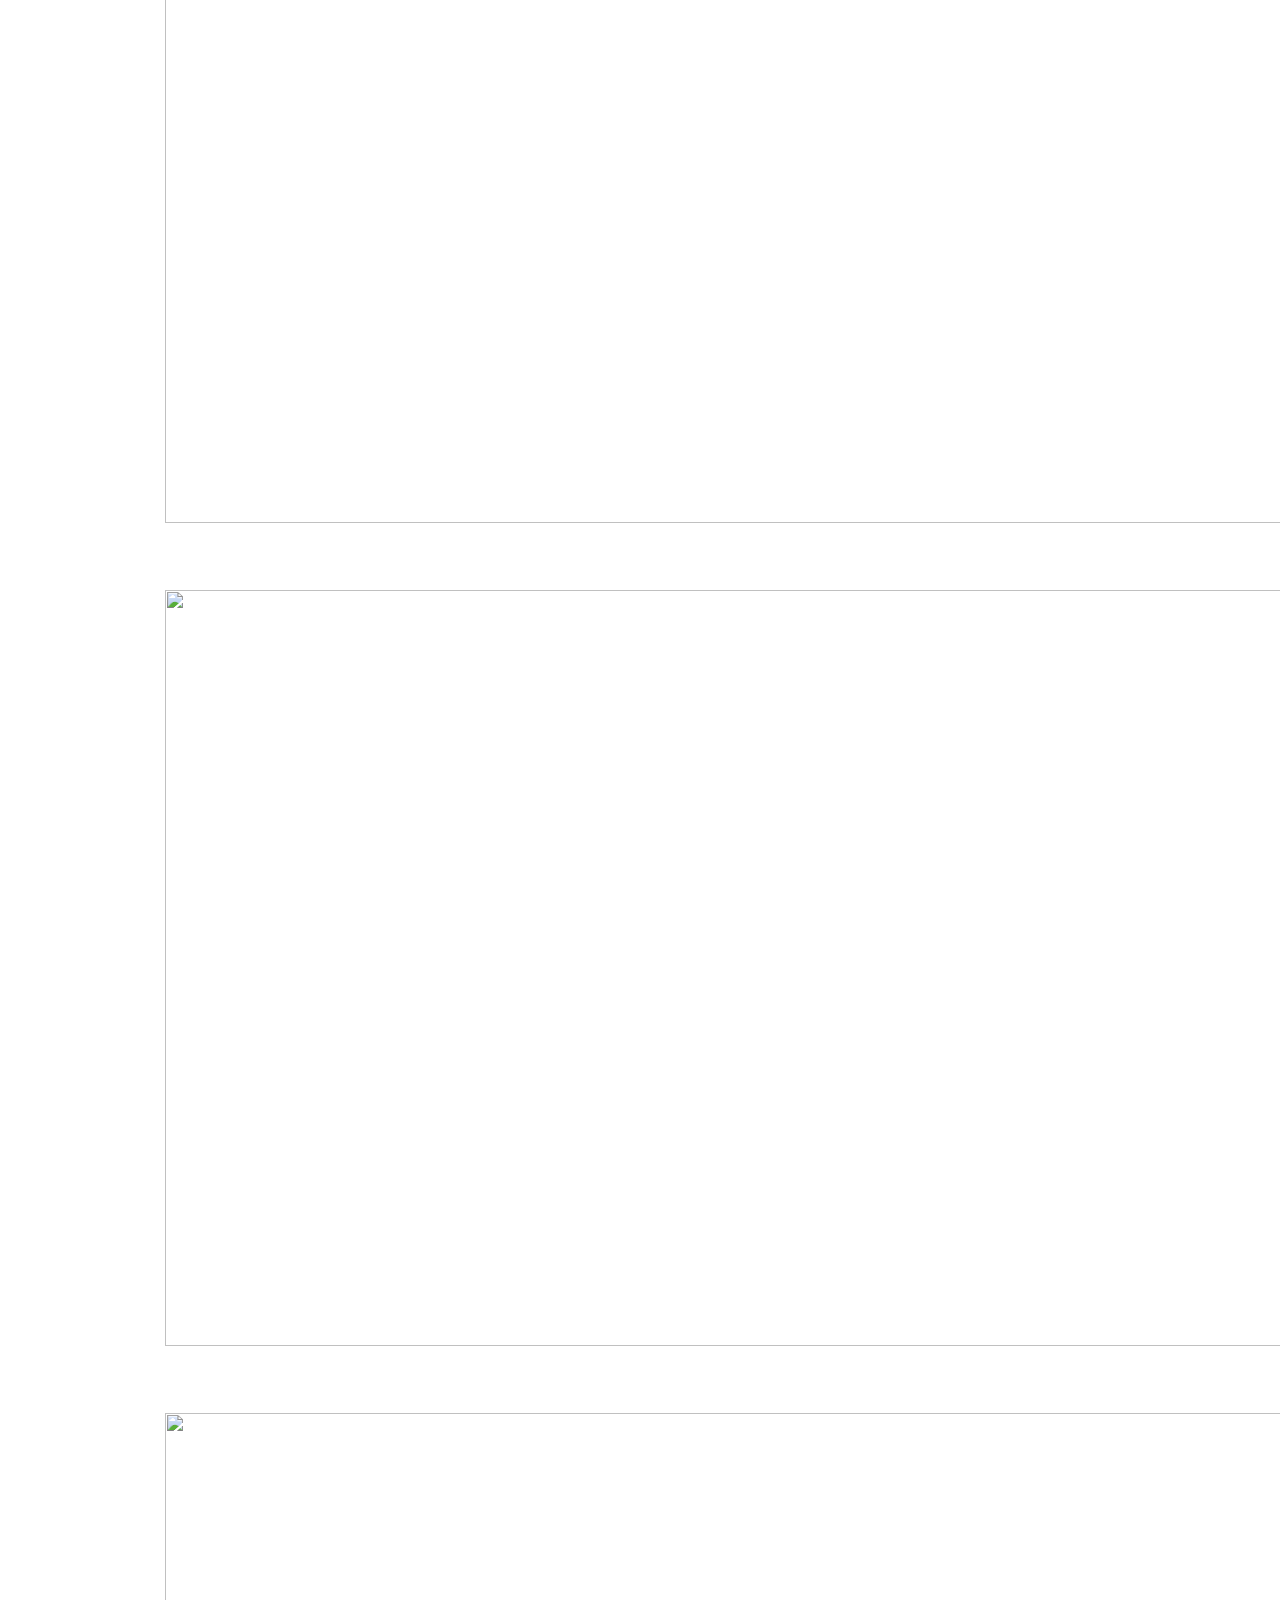
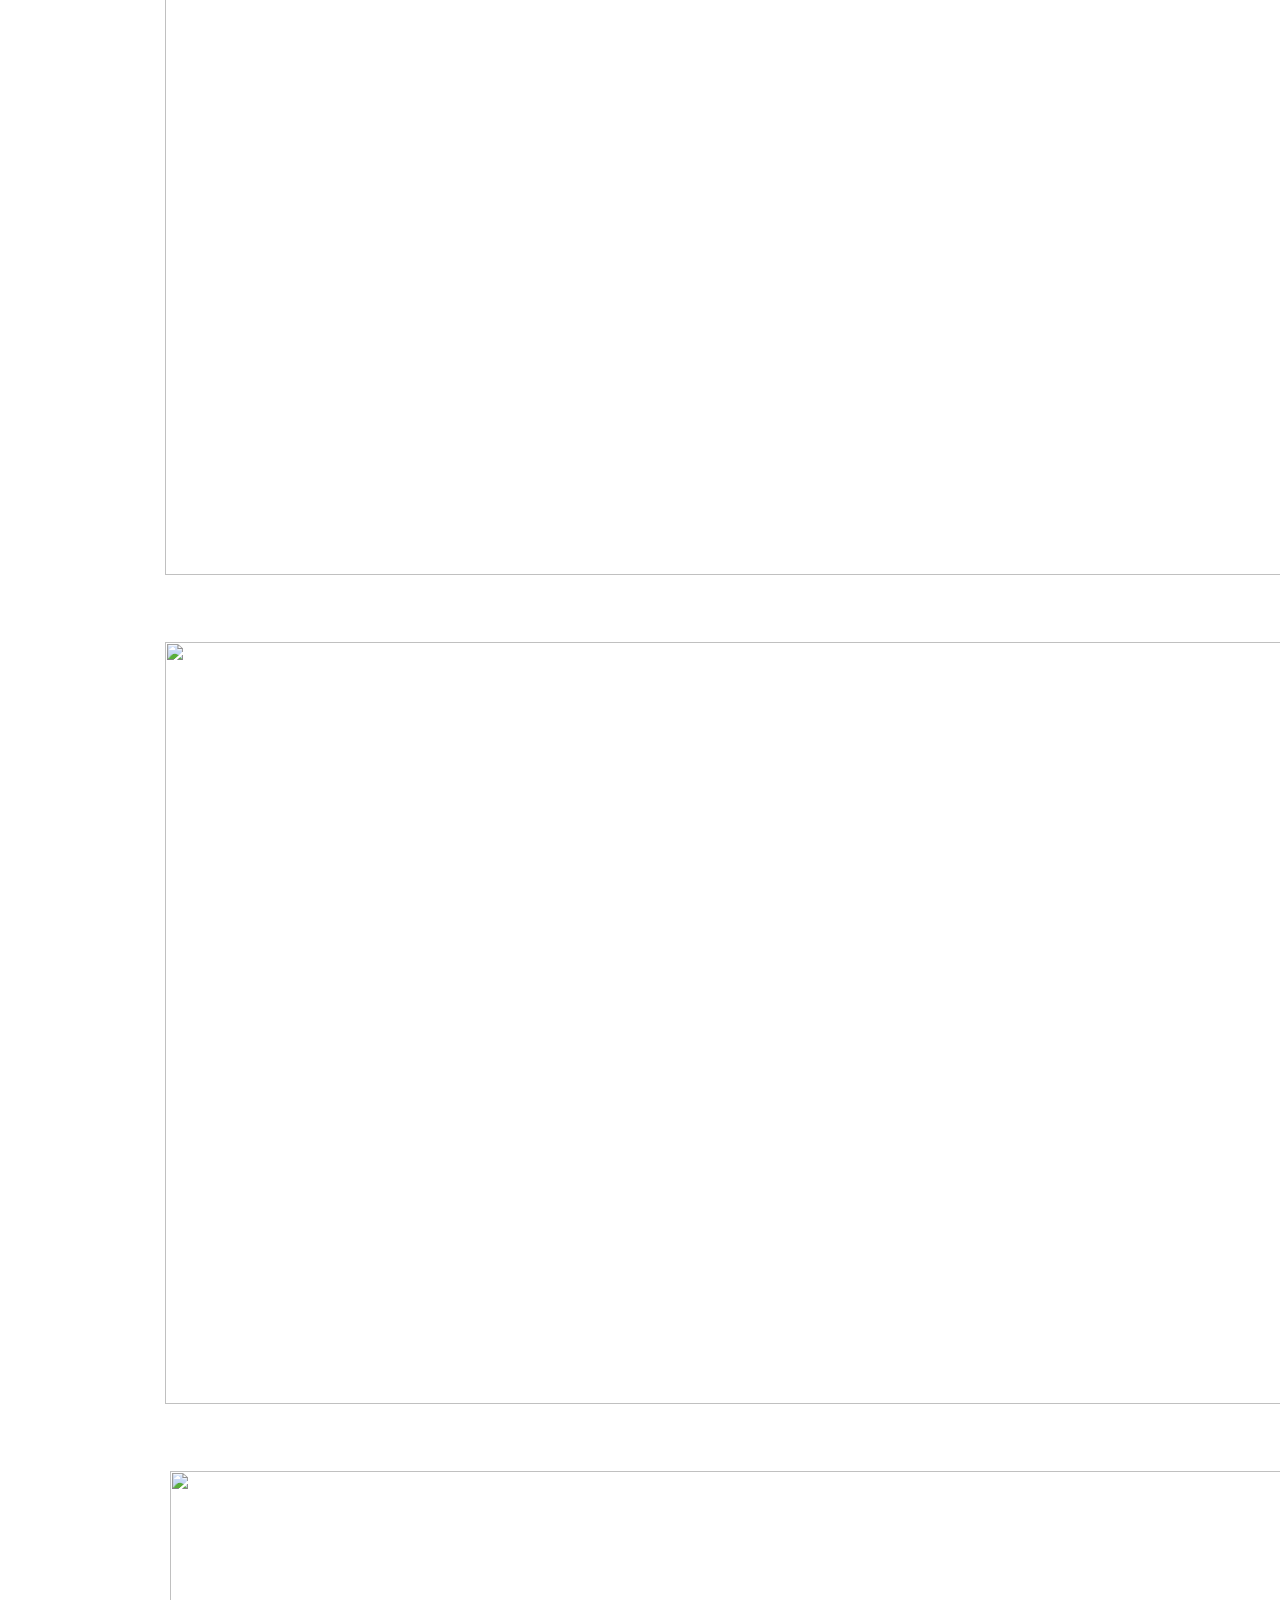
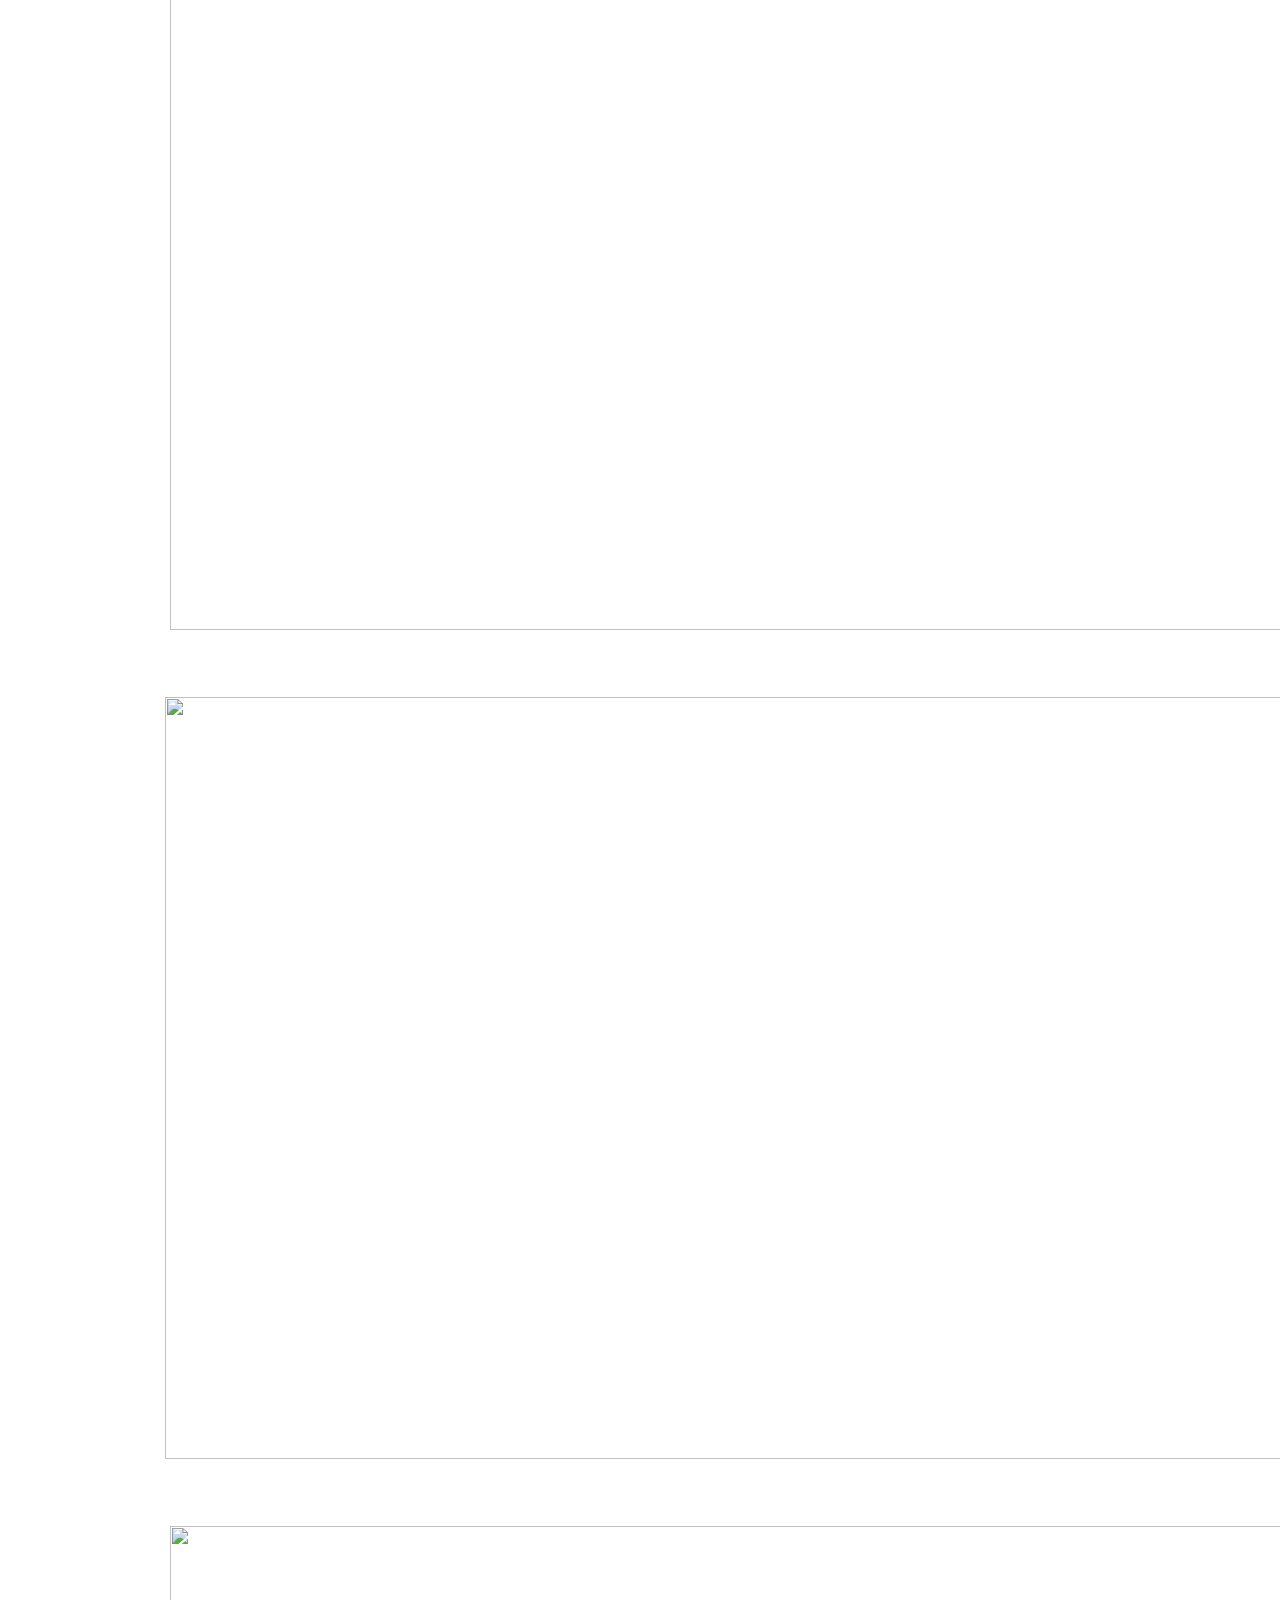
==== commit bd0eed08: "1" ====
--- a/docs/final/index.html
+++ b/docs/final/index.html
@@ -72,7 +72,7 @@
     <img class="s" src="s0.png" />
     <img class="t" src="t0.png" />
     <img class="u" src="u0.png" />
-    <video src="video0.mp4" controls>video</video>
+    <video class="video" src="video0.mp4" controls>video</video>
   </div>
   
 </body>
